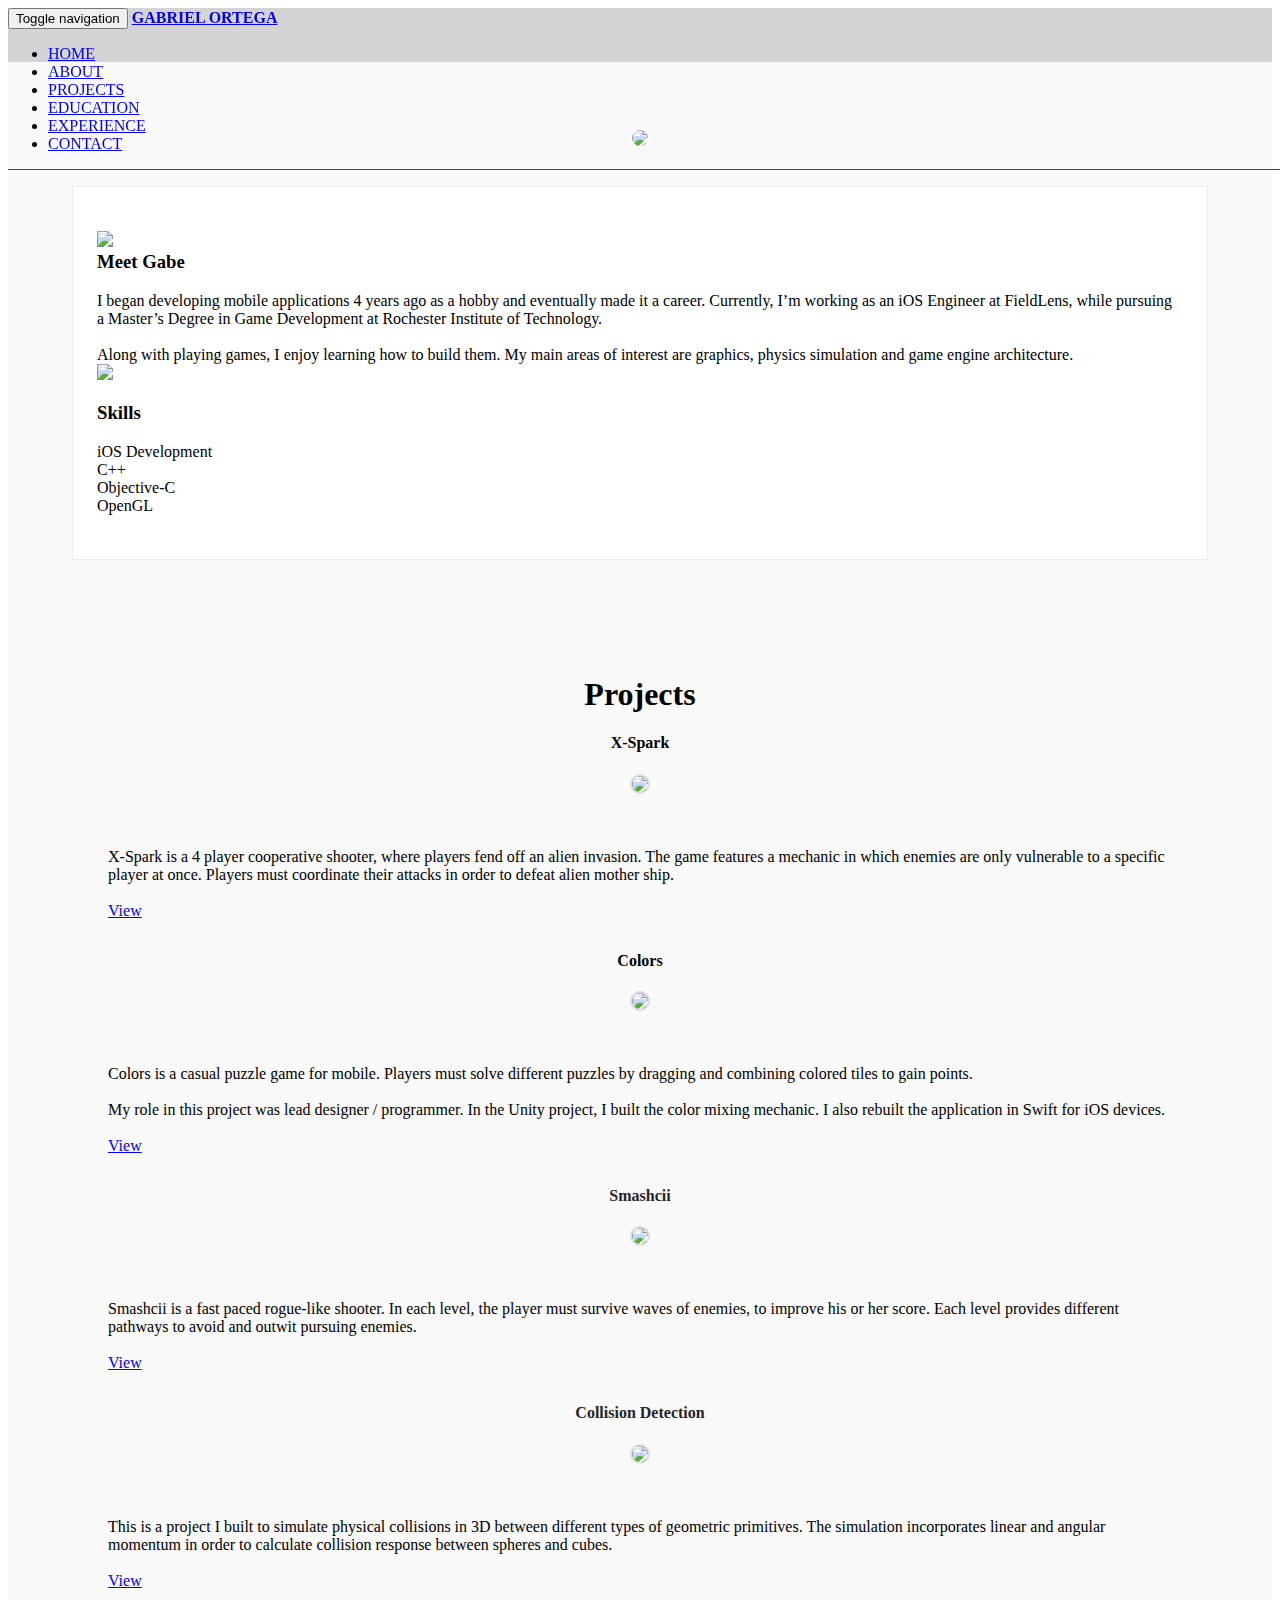
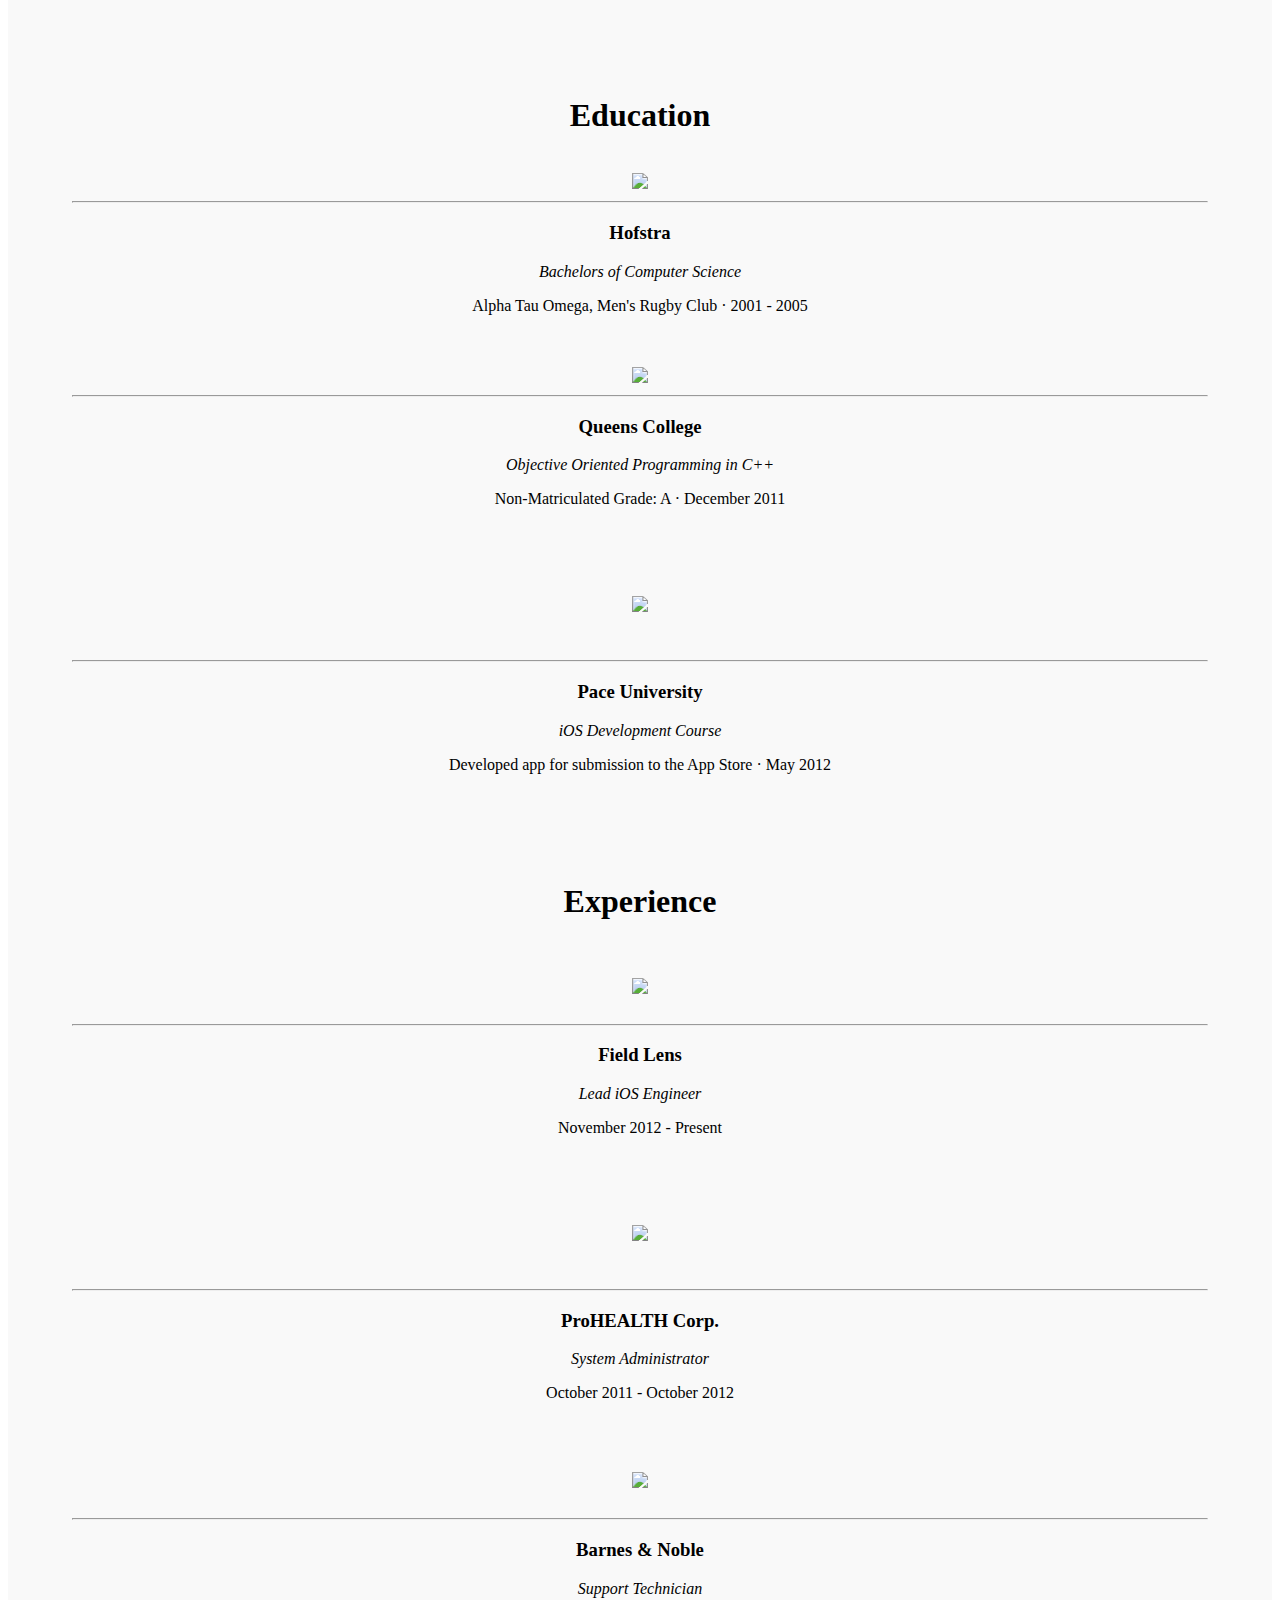
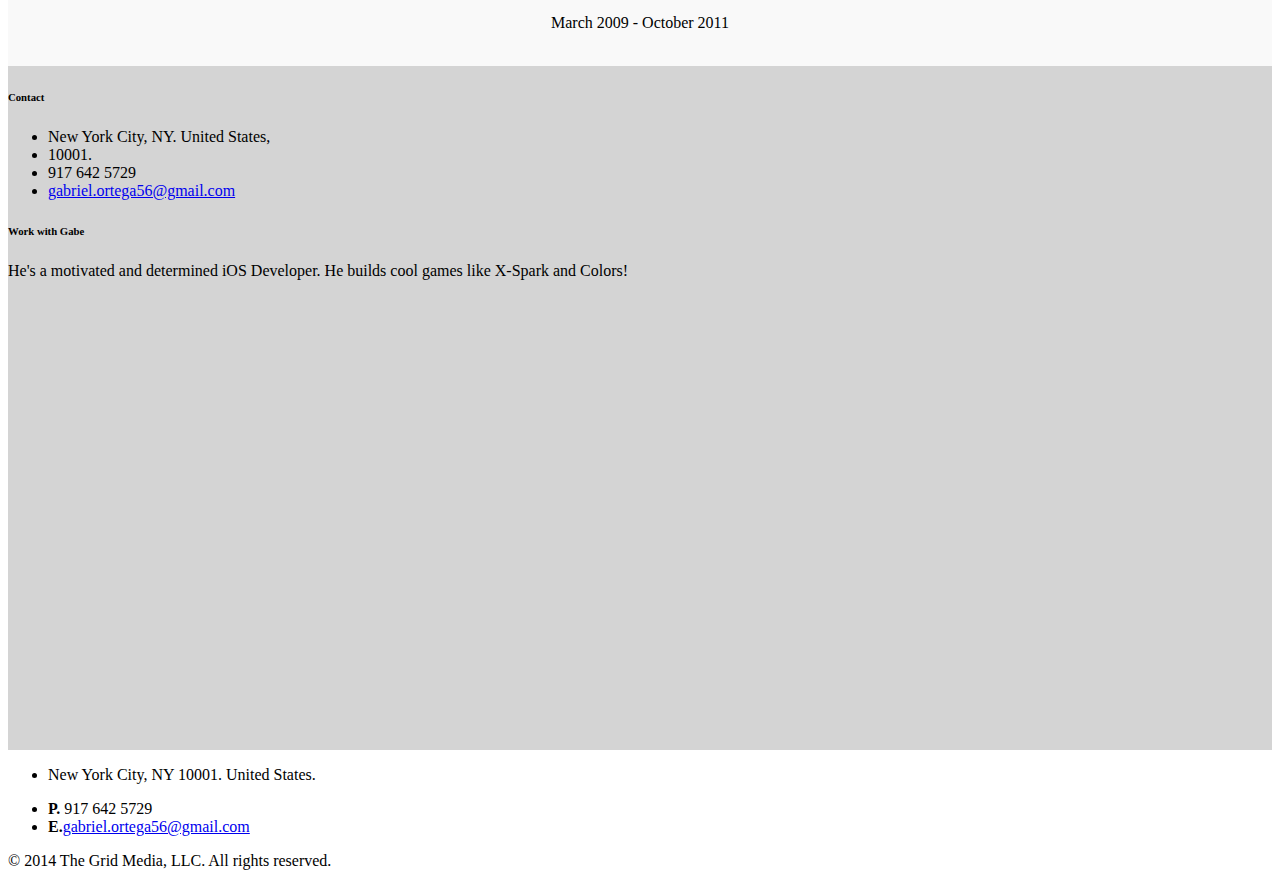
==== templates/index.html @ 2fb6d3b5 "getting ready to deploy" ====
<!DOCTYPE html>
<html>
<head>
	<title>Gabe Ortega | iOS App Developer</title>
  <meta http-equiv="Content-Type" content="text/html; charset=utf-8">
  <meta name="viewport" content="width=device-width, initial-scale=1.0">
  <meta name="description" content="Gabe Ortega | iOS App Developer">
  <meta name="keywords" content="iOS, developer, new york, nyc, iphone, apps, startup"> 

	<link rel="shortcut icon" type="image/png" href="img/favicon.png"/>

  <link href="static/css/bootstrap/bootstrap.min.css" rel="stylesheet" />
  <link rel="stylesheet" href="static/css/compiled/bootstrap-overrides.css" type="text/css" />
  <link rel="stylesheet" type="text/css" href="static/css/compiled/theme.css" />
  <link href='https://fonts.googleapis.com/css?family=Lato:300,400,700,900,300italic,400italic,700italic,900italic' rel='stylesheet' type='text/css' />
  <link href='https://fonts.googleapis.com/css?family=Oleo+Script|Sansita+One' rel='stylesheet' type='text/css'>
  <link href='https://fonts.googleapis.com/css?family=Syncopate' rel='stylesheet' type='text/css'>
  <link rel="stylesheet" href="static/css/compiled/sign-in.css" type="text/css" media="screen" />
  <link rel="stylesheet" href="static/css/lib/animate.css" media="screen, projection" />
  <link rel="stylesheet" href="static/css/compiled/contact.css" type="text/css" media="screen" />

  <!--[if lt IE 9]>
    <script src="http://html5shim.googlecode.com/svn/trunk/html5.js"></script>
  <![endif]-->

  <style type="text/css">
  body {
    background-image:url('static/img/bgBlue.png');
    background-size:100%;
    padding-top:0; }
  #contact { margin-top:0; }
  .row.g { background-color:#f9f9f9; }
  .navbar.navbar-inverse.navbar-static-top {
    border-bottom:1px solid #444;
    margin-bottom:0px;
    position:fixed;
    width:100%;
  }
  </style>
</head>
<body>
  <!-- NAVBAR -->
  <div class="navbar navbar-inverse navbar-static-top" role="navigation">
    <div class="container">
      <div class="navbar-header">
        <button type="button" class="navbar-toggle" data-toggle="collapse" data-target=".navbar-ex1-collapse">
          <span class="sr-only">Toggle navigation</span>
          <span class="icon-bar"></span>
          <span class="icon-bar"></span>
          <span class="icon-bar"></span>
        </button>
        <a href="/" class="navbar-brand"><strong>GABRIEL ORTEGA</strong></a>
      </div>
      <div class="collapse navbar-collapse navbar-ex1-collapse" role="navigation">
        <ul class="nav navbar-nav navbar-right">
          <li><a href="#home">HOME</a></li>
          <li><a href="#about">ABOUT</a></li>
          <li><a href="#projects">PROJECTS</a></li>
          <li><a href="#education">EDUCATION</a></li>
          <li><a href="#experience">EXPERIENCE</a></li>
          <li><a href="#contact">CONTACT</a></li>
        </ul>
      </div>
    </div>
  </div>

  <!-- CONTENT -->
  <div style="padding-top:100px;background:rgba(0, 0, 0, 0.17);">        
    <!-- HOME -->
    <div class="container" id="home">
      <div class="row login" style="margin-top:20px;margin-bottom:-90px;">
        <div class="col-md-12" style="color:#fff;text-align:center;">
      	  <img style="width:200px;border-radius:50%;border:2px solid #fff" src="static/img/profile.jpg" />
        </div>
      </div>
    </div>
    
    <!-- ABOUT -->
    <div class="row" id="about" style="min-height:450px;background:#f9f9f9;padding:64px">
      <div class="col-sm-12 left_box">
        
        <div class="row feature" style="background:white;padding:44px 24px;border:1px solid #ededed;margin-top:60px">
          
          <div class="col-sm-2">
            <img style="width:100px" src="static/img/iconPeople.png" class="img-responsive" />
          </div>
          <div class="col-sm-4 info" style="font-size:16px;">
            <h3 style="margin-top:0px">Meet Gabe</h3>
            I began developing mobile applications 4 years ago as a hobby and eventually made it a career. Currently, I’m working as an iOS Engineer at FieldLens, while pursuing a Master’s Degree in Game Development at Rochester Institute of Technology.
            <br><br>
            Along with playing games, I enjoy learning how to build them. My main areas of interest are graphics, physics simulation and game engine architecture.
          </div>
          
          
          <div class="col-sm-2">
            <img style="width:100px" src="static/img/iconData.png" class="img-responsive" />
          </div>
          <div class="col-sm-4 info" style="font-size:16px">
            <h3>Skills</h3>
            <label for="ios-prog">iOS Development</label>
            <div class="progress" id="ios-prog">
              <div class="progress-bar" role="progressbar" aria-valuenow="100" aria-valuemin="0" aria-valuemax="100" style="width: 100%;"></div>
            </div>
            <label for="c-prog">C++</label>
            <div class="progress" id="c-prog">
              <div class="progress-bar" role="progressbar" aria-valuenow="60" aria-valuemin="0" aria-valuemax="100" style="width: 60%;"></div>
            </div>
            <label for="s-prog">Objective-C</label>
            <div class="progress" id="s-prog">
              <div class="progress-bar" role="progressbar" aria-valuenow="100" aria-valuemin="0" aria-valuemax="100" style="width: 100%;"></div>
            </div>
            <label for="s-prog">OpenGL</label>
            <div class="progress" id="s-prog">
              <div class="progress-bar" role="progressbar" aria-valuenow="80" aria-valuemin="0" aria-valuemax="100" style="width: 80%;"></div>
            </div>
          </div>
          
        </div>
      </div>
    </div>

    <!-- PROJECTS -->
    <div class="row g" id="projects">
      <br><br>
      <div class="col-md-12">
        <div style="padding:0px 64px;text-align:center">
          <h1 style="margin-top:0px">Projects</h1>
          <div class="row">
            <div class="col-md-3">
              <div class="card">
                <div class="card-body">
                  <div class="card-header">
                    <h4 style="margin-top:0px">X-Spark</h4>
                    <img style="width:72px;border-radius:36px;border:2px solid #ddd" src="static/img/logoXspark.png" /><br /><br />
                  </div>
                  <div style="text-align:left;margin-left:4px;padding:32px">
                  X-Spark is a 4 player cooperative shooter, where players fend off an alien invasion. The game features a mechanic in which enemies are only vulnerable to a specific player at once. Players must coordinate their attacks in order to defeat alien mother ship.
                  <br /><br />
                  <a href="/projects/x-spark" class="btn proj-btn">View</a>
                  </div>
                </div>
              </div>
            </div>
            <div class="col-md-3">
              <div class="card">
                <div class="card-body">
                  <div class="card-header" style="background:url('static/img/bgColors.png')">
                    <h4 style="margin-top:0px">Colors</h4>
                    <img style="width:72px;border-radius:36px;border:2px solid #ddd" src="static/img/logoColors.png" /><br /><br />
                  </div>
                  <div style="text-align:left;margin-left:4px;padding:32px">
                  Colors is a casual puzzle game for mobile. Players must solve different puzzles by dragging and combining colored tiles to gain points.<br /><br />My role in this project was lead designer / programmer. In the Unity project, I built the color mixing mechanic. I also rebuilt the application in Swift for iOS devices.
                  <br /><br />
                  <a href="/projects/colors" class="btn proj-btn">View</a>
                  </div>
                </div>
              </div>
            </div>
            <div class="col-md-3">
              <div class="card">
                <div class="card-body">
                  <div class="card-header" style="background:url('static/img/smashcii.png')">
                    <h4 style="margin-top:0px;color:#252528;">Smashcii</h4>
                    <img style="width:72px;border-radius:36px;border:2px solid #ddd" src="static/img/smashcii.png" /><br /><br />
                  </div>
                  <div style="text-align:left;margin-left:4px;padding:32px">
                  Smashcii is a fast paced rogue-like shooter. In each level, the player must survive waves of enemies, to improve his or her score. Each level provides different pathways to avoid and outwit pursuing enemies.
                  <br /><br />
                  <a href="/projects/smashcii" class="btn proj-btn">View</a>
                  </div>
                </div>
              </div>
            </div>
            <div class="col-md-3">
              <div class="card">
                <div class="card-body">
                  <div class="card-header" style="background:url('static/img/collisiondetection.png')">
                    <h4 style="margin-top:0px;color:#252528;">Collision Detection</h4>
                    <img style="width:72px;border-radius:36px;border:2px solid #ddd" src="static/img/collisiondetection.png" /><br /><br />
                  </div>
                  <div style="text-align:left;margin-left:4px;padding:32px">
                  This is a project I built to simulate physical collisions in 3D between different types of geometric primitives. The simulation incorporates linear and angular momentum in order to calculate collision response between spheres and cubes.
                  <br /><br />
                  <a href="/projects/collisiondetection" class="btn proj-btn">View</a>
                  </div>
                </div>
              </div>
            </div>
          </div>
        </div>
      </div>
    </div>

    <!-- EDUCATION -->
    <div class="row g" id="education" style="padding:0px 64px;text-align:center;">
      <br><br><br>
      <h1>Education</h1>
      <div class="col-md-4">
        <div class="card">
          <div class="card-body">
            <br>
            <img src="static/img/hof.svg">
            <br><hr>
            <h3>Hofstra</h3>
            <em>Bachelors of Computer Science</em>
            <p>Alpha Tau Omega, Men's Rugby Club &middot; 2001 - 2005</p><br>
          </div>
        </div>
      </div>
      <div class="col-md-4">
        <div class="card">
          <div class="card-body">
            <br>
            <img src="static/img/queens.png">
            <br><hr>
            <h3>Queens College</h3>
            <em>Objective Oriented Programming in C++</em>
            <p>Non-Matriculated Grade: A &middot; December 2011</p><br>
          </div>
        </div>
      </div>
      <div class="col-md-4">
        <div class="card">
          <div class="card-body">
            <br><br><br>
            <img src="static/img/pace.png" height="90">
            <br><br><br>
            <hr>
            <h3>Pace University</h3>
            <em>iOS Development Course</em>
            <p>Developed app for submission to the App Store &middot; May 2012</p><br>
          </div>
        </div>
      </div>
    </div>

    <!-- EXPERIENCE -->
    <div class="row g" id="experience" style="padding:0px 64px;text-align:center;">
      <br><br><br>
      <h1>Experience</h1>
      <div class="col-md-4">
        <div class="card">
          <div class="card-body">
            <br><br>
            <img src="static/img/fl.jpg" width="150">
            <br><br><hr>
            <h3>Field Lens</h3>
            <em>Lead iOS Engineer</em>
            <p>November 2012 - Present</p><br>
          </div>
        </div>
      </div>
      <div class="col-md-4">
        <div class="card">
          <div class="card-body">
            <br><br><br>
            <img src="static/img/ph.jpg" width="100">
            <br><br><br>
            <hr>
            <h3>ProHEALTH Corp.</h3>
            <em>System Administrator</em>
            <p>October 2011 - October 2012</p><br>
          </div>
        </div>
      </div>
      <div class="col-md-4">
        <div class="card">
          <div class="card-body">
            <br><br>
            <img src="static/img/bn.jpg" width="250">
            <br><br><hr>
            <h3>Barnes &amp; Noble</h3>
            <em>Support Technician</em>
            <p>March 2009 - October 2011</p><br>
          </div>
        </div>
      </div>
    </div>

    <!-- CONTACT -->
    <div id="contact">
      <div class="map">
        <div class="container">
          <div class="box_wrapp">
            <div class="box_cont">
              <div class="head">
                <h6>Contact</h6>
              </div>
              <ul class="street">
                <li>New York City, NY. United States,</li>
                <li>10001.</li>
                <li class="icon icontop">
                  <span class="contacticos ico1"></span>
                  <span class="text">917 642 5729</span>
                </li>
                <li class="icon">
                  <span class="contacticos ico2"></span>
                  <a class="text" href="mailto:gabriel.ortega56@gmail.com">gabriel.ortega56@gmail.com</a>
                </li>
              </ul>
              <div class="head headbottom">
                <h6>Work with Gabe</h6>
              </div>
              <p>He's a motivated and determined iOS Developer. He builds cool games like X-Spark and Colors!</p>
            </div>
          </div>
        </div>
        <iframe width="100%" height="450" frameborder="0" scrolling="no" marginheight="0" marginwidth="0" src="https://maps.google.com.mx/?ie=UTF8&amp;ll=40.7327,-74.0359&amp;spn=0.045157,0.15398&amp;t=m&amp;z=13&amp;output=embed"></iframe>
      </div>
    </div>
  </div>

  <!-- FOOTER -->
  <footer id="footer" style="margin-top:0px">
    <div class="container">
      <div class="row info">
        <div class="col-sm-6 residence">
          <ul>
            <li>New York City, NY 10001. United States.</li>
          </ul>
        </div>
        <div class="col-sm-6 touch">
          <ul>
            <li><strong>P.</strong> 917 642 5729</li>
            <li><strong>E.</strong><a href="mailto:gabriel.ortega56@gmail.com">gabriel.ortega56@gmail.com</a></li>
          </ul>
        </div>
      </div>
      <div class="row credits">
        <div class="col-md-12">
          <div class="row social">
            <div class="col-md-12">
              <a target="_blank" href="https://www.facebook.com/profile.php?id=18903751&fref=ts" class="facebook">
                <span class="socialicons ico1"></span>
                <span class="socialicons_h ico1h"></span>
              </a>
              <a target="_blank" href="https://twitter.com/thefullstack" class="twitter">
                <span class="socialicons ico2"></span>
                <span class="socialicons_h ico2h"></span>
              </a>
              <a target="_blank" href="https://medium.com/@radiusiphone" class="behance">
                <span class="socialicons ico4"></span>
                <span class="socialicons_h ico4h"></span>
              </a>
            </div>
          </div>
          <div class="row copyright">
            <div class="col-md-12">&copy; 2014 The Grid Media, LLC. All rights reserved.</div>
          </div>
        </div>            
      </div>
    </div>
  </footer>

  <script src="https://code.jquery.com/jquery-latest.js"></script>
  <script href="static/js/bootstrap.min.js"></script>
  <script href="static/js/theme.js"></script>
  <script href="static/js/jquery.isotope.min.js"></script>
  <script href="static/js/pi.init.tab.js"></script>
  <script src="https://malsup.github.com/jquery.form.js"></script>
</body>
</html>
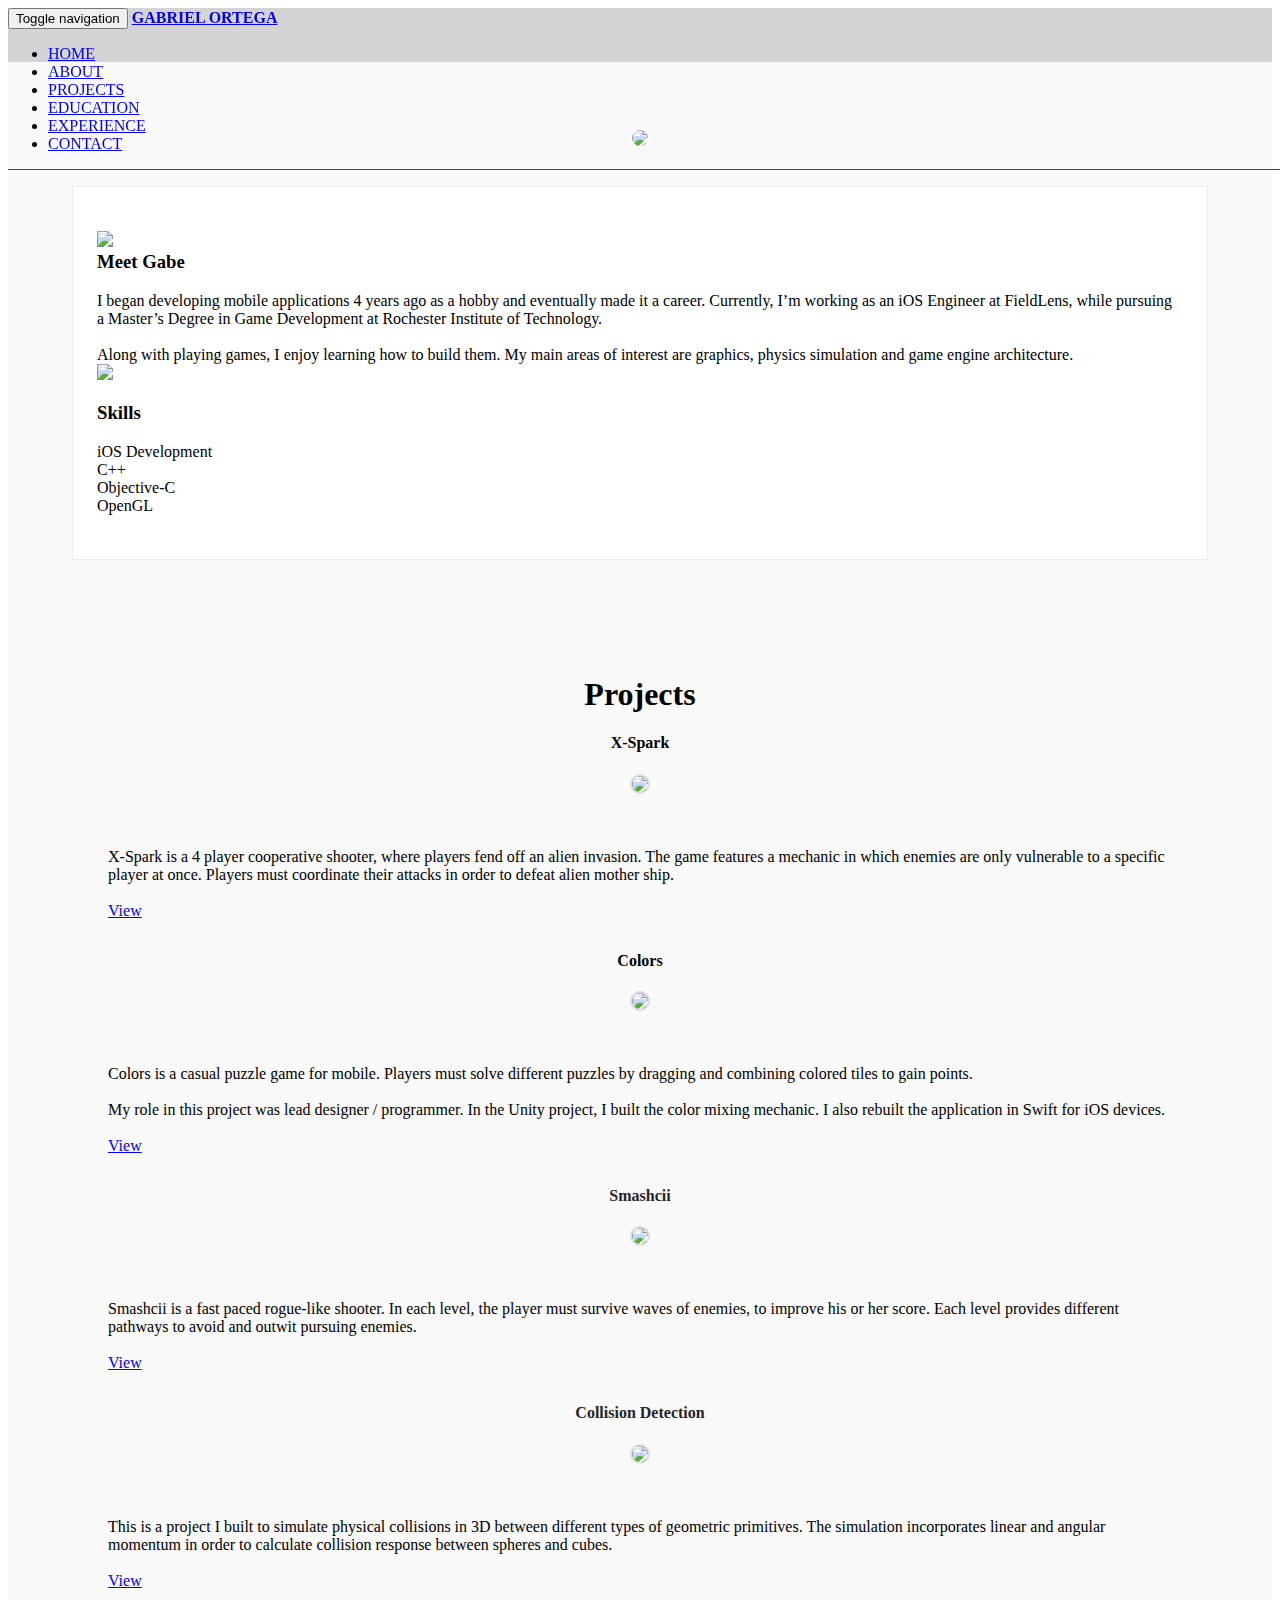
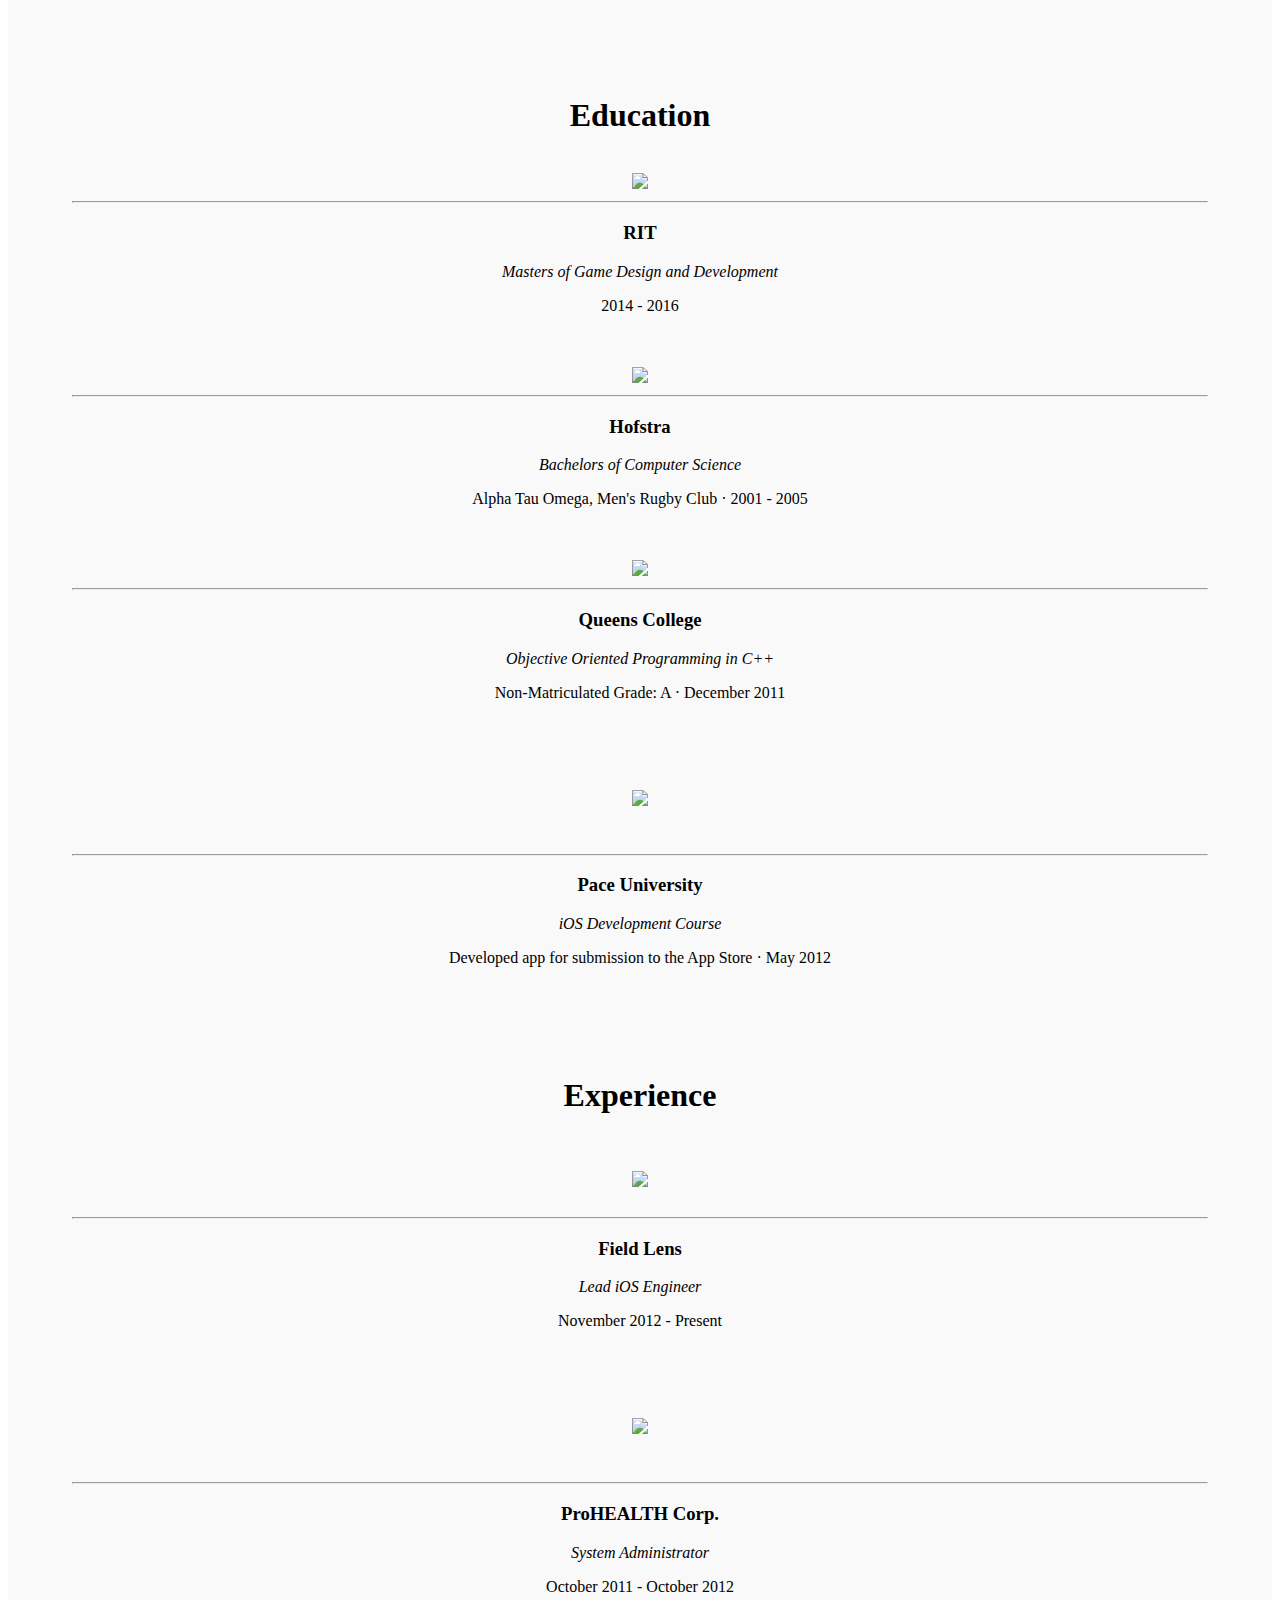
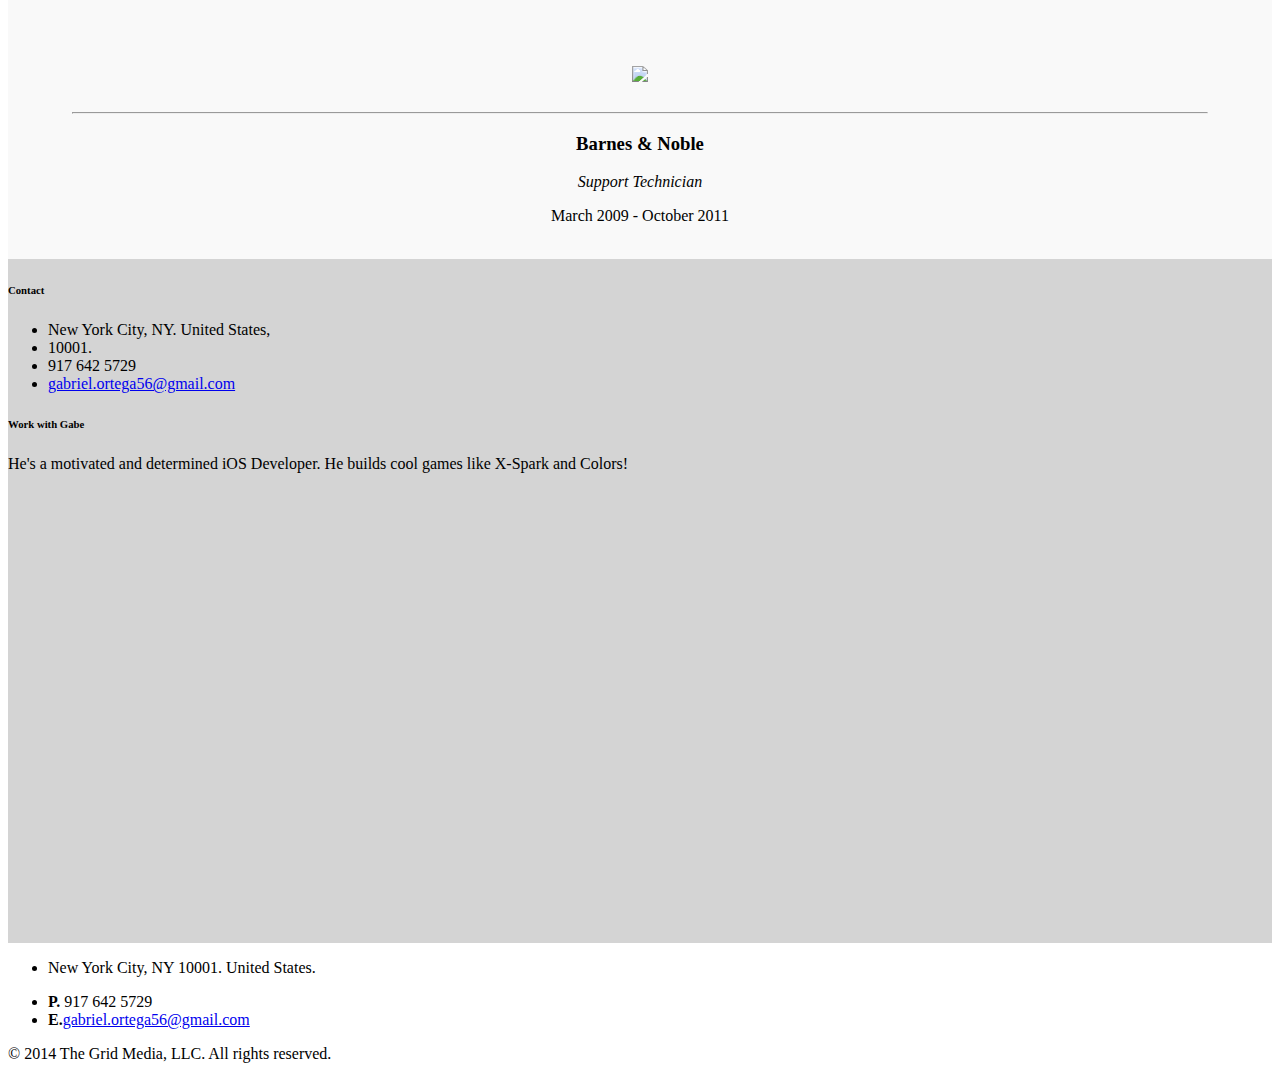
==== commit 136cceb5: "server is ready and RIT added" ====
--- a/templates/index.html
+++ b/templates/index.html
@@ -91,7 +91,6 @@
             Along with playing games, I enjoy learning how to build them. My main areas of interest are graphics, physics simulation and game engine architecture.
           </div>
           
-          
           <div class="col-sm-2">
             <img style="width:100px" src="static/img/iconData.png" class="img-responsive" />
           </div>
@@ -129,7 +128,7 @@
             <div class="col-md-3">
               <div class="card">
                 <div class="card-body">
-                  <div class="card-header">
+                  <div class="card-header" style="background:url('static/img/bgXspark.png')">
                     <h4 style="margin-top:0px">X-Spark</h4>
                     <img style="width:72px;border-radius:36px;border:2px solid #ddd" src="static/img/logoXspark.png" /><br /><br />
                   </div>
@@ -195,7 +194,19 @@
     <div class="row g" id="education" style="padding:0px 64px;text-align:center;">
       <br><br><br>
       <h1>Education</h1>
-      <div class="col-md-4">
+      <div class="col-md-3">
+        <div class="card">
+          <div class="card-body">
+            <br>
+            <img src="static/img/rit.gif" width="230">
+            <br><hr>
+            <h3>RIT</h3>
+            <em>Masters of Game Design and Development</em>
+            <p>2014 - 2016</p><br>
+          </div>
+        </div>
+      </div>
+      <div class="col-md-3">
         <div class="card">
           <div class="card-body">
             <br>
@@ -207,7 +218,7 @@
           </div>
         </div>
       </div>
-      <div class="col-md-4">
+      <div class="col-md-3">
         <div class="card">
           <div class="card-body">
             <br>
@@ -219,7 +230,7 @@
           </div>
         </div>
       </div>
-      <div class="col-md-4">
+      <div class="col-md-3">
         <div class="card">
           <div class="card-body">
             <br><br><br>
@@ -353,10 +364,10 @@
   </footer>
 
   <script src="https://code.jquery.com/jquery-latest.js"></script>
-  <script href="static/js/bootstrap.min.js"></script>
-  <script href="static/js/theme.js"></script>
-  <script href="static/js/jquery.isotope.min.js"></script>
-  <script href="static/js/pi.init.tab.js"></script>
+  <script src="static/js/bootstrap.min.js"></script>
+  <script src="static/js/theme.js"></script>
+  <script src="static/js/jquery.isotope.min.js"></script>
+  <script src="static/js/pi.init.tab.js"></script>
   <script src="https://malsup.github.com/jquery.form.js"></script>
 </body>
 </html>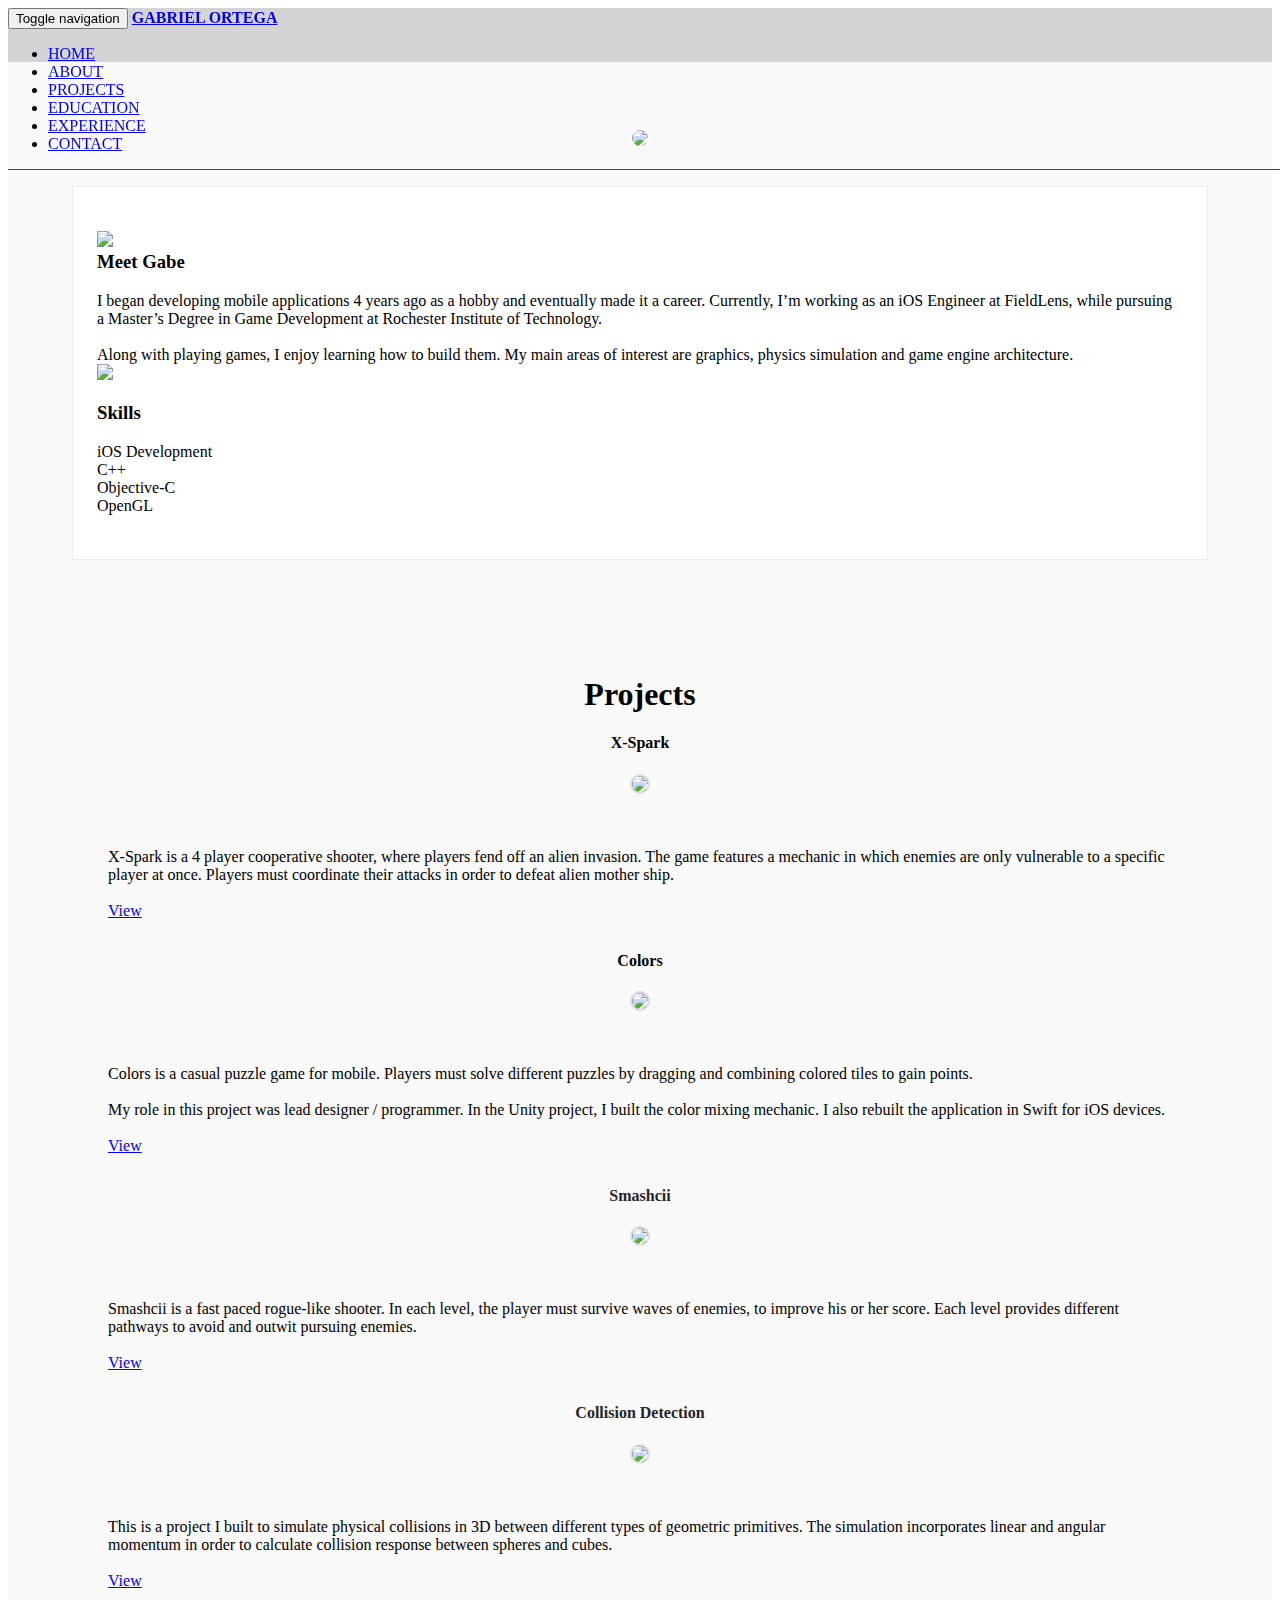
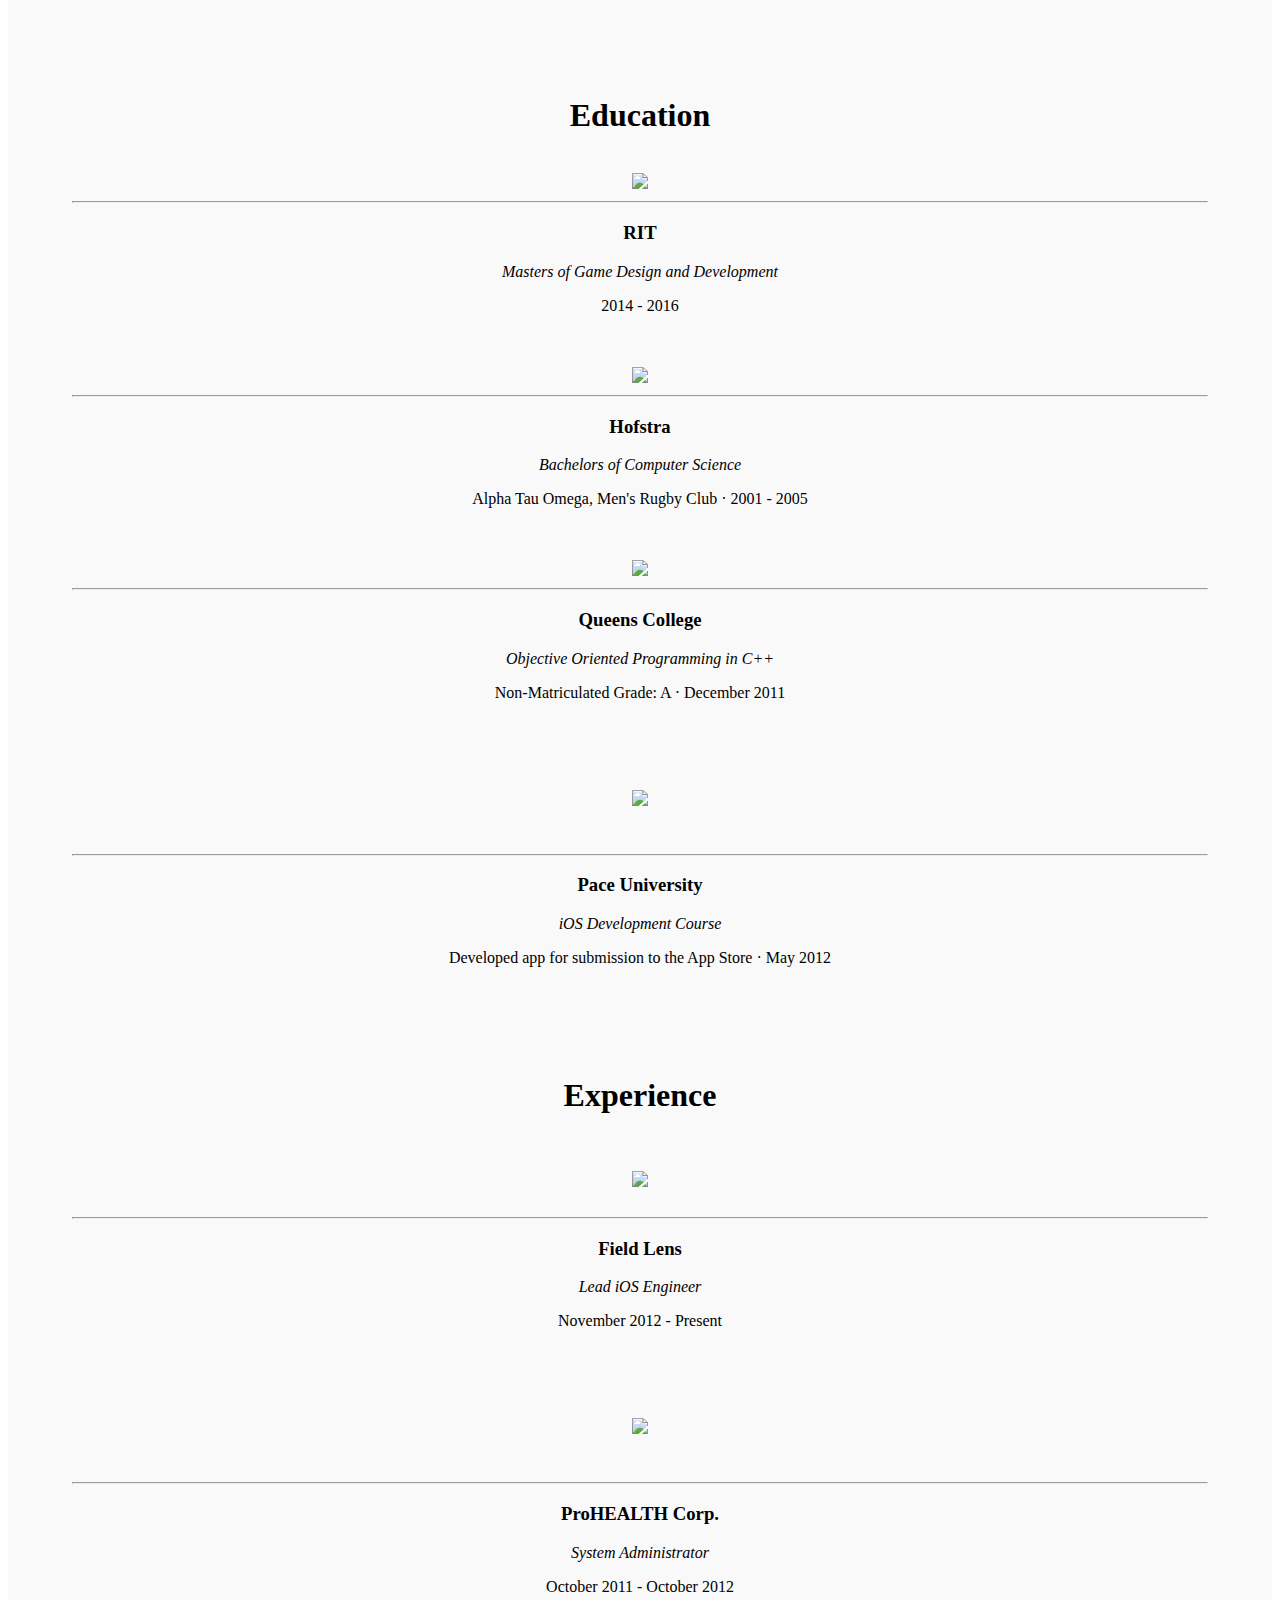
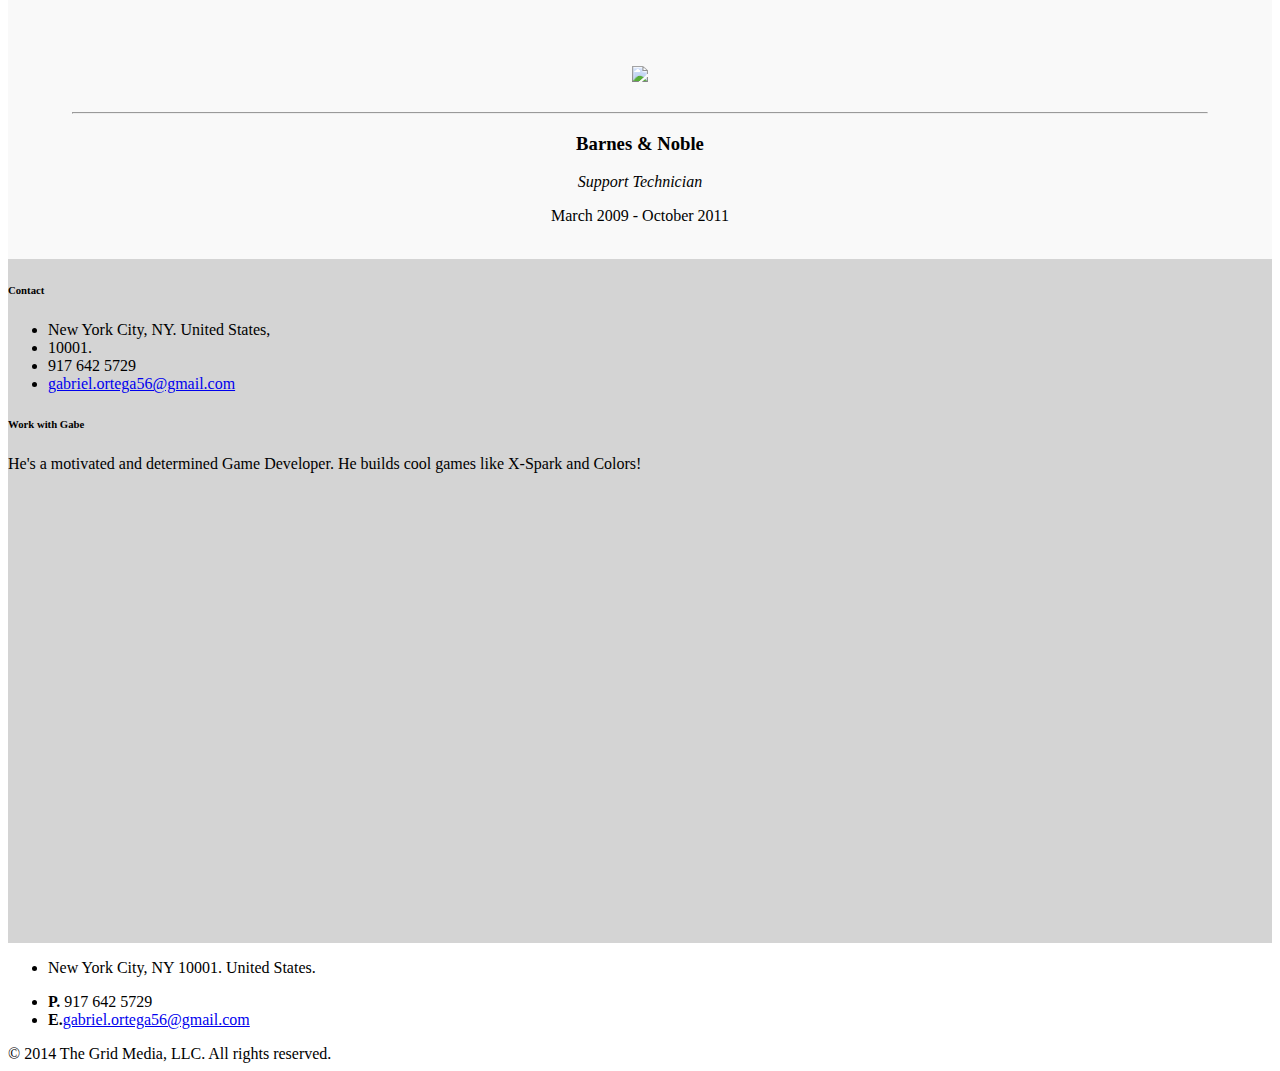
==== commit f2271094: "updated copy" ====
--- a/templates/index.html
+++ b/templates/index.html
@@ -1,7 +1,7 @@
 <!DOCTYPE html>
 <html>
 <head>
-	<title>Gabe Ortega | iOS App Developer</title>
+	<title>Gabe Ortega | Game Developer</title>
   <meta http-equiv="Content-Type" content="text/html; charset=utf-8">
   <meta name="viewport" content="width=device-width, initial-scale=1.0">
   <meta name="description" content="Gabe Ortega | iOS App Developer">
@@ -312,7 +312,7 @@
               <div class="head headbottom">
                 <h6>Work with Gabe</h6>
               </div>
-              <p>He's a motivated and determined iOS Developer. He builds cool games like X-Spark and Colors!</p>
+              <p>He's a motivated and determined Game Developer. He builds cool games like X-Spark and Colors!</p>
             </div>
           </div>
         </div>
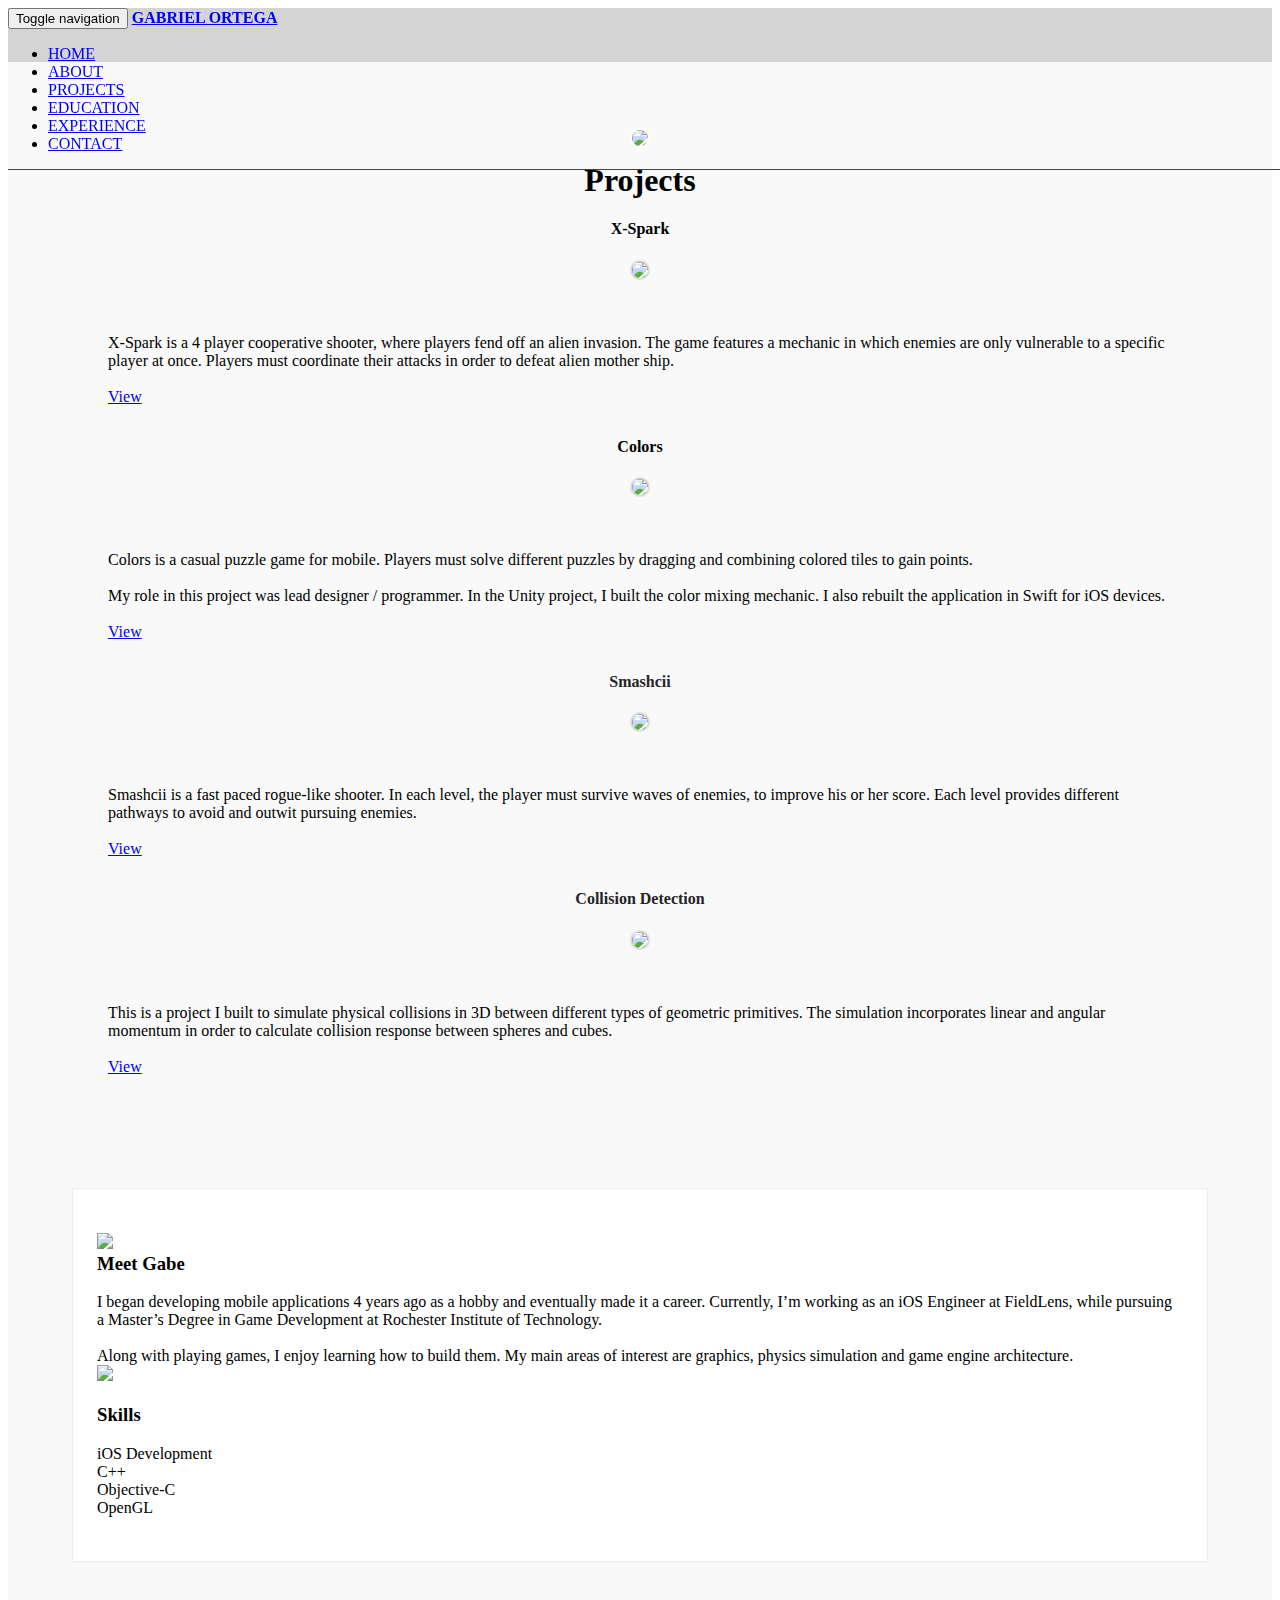
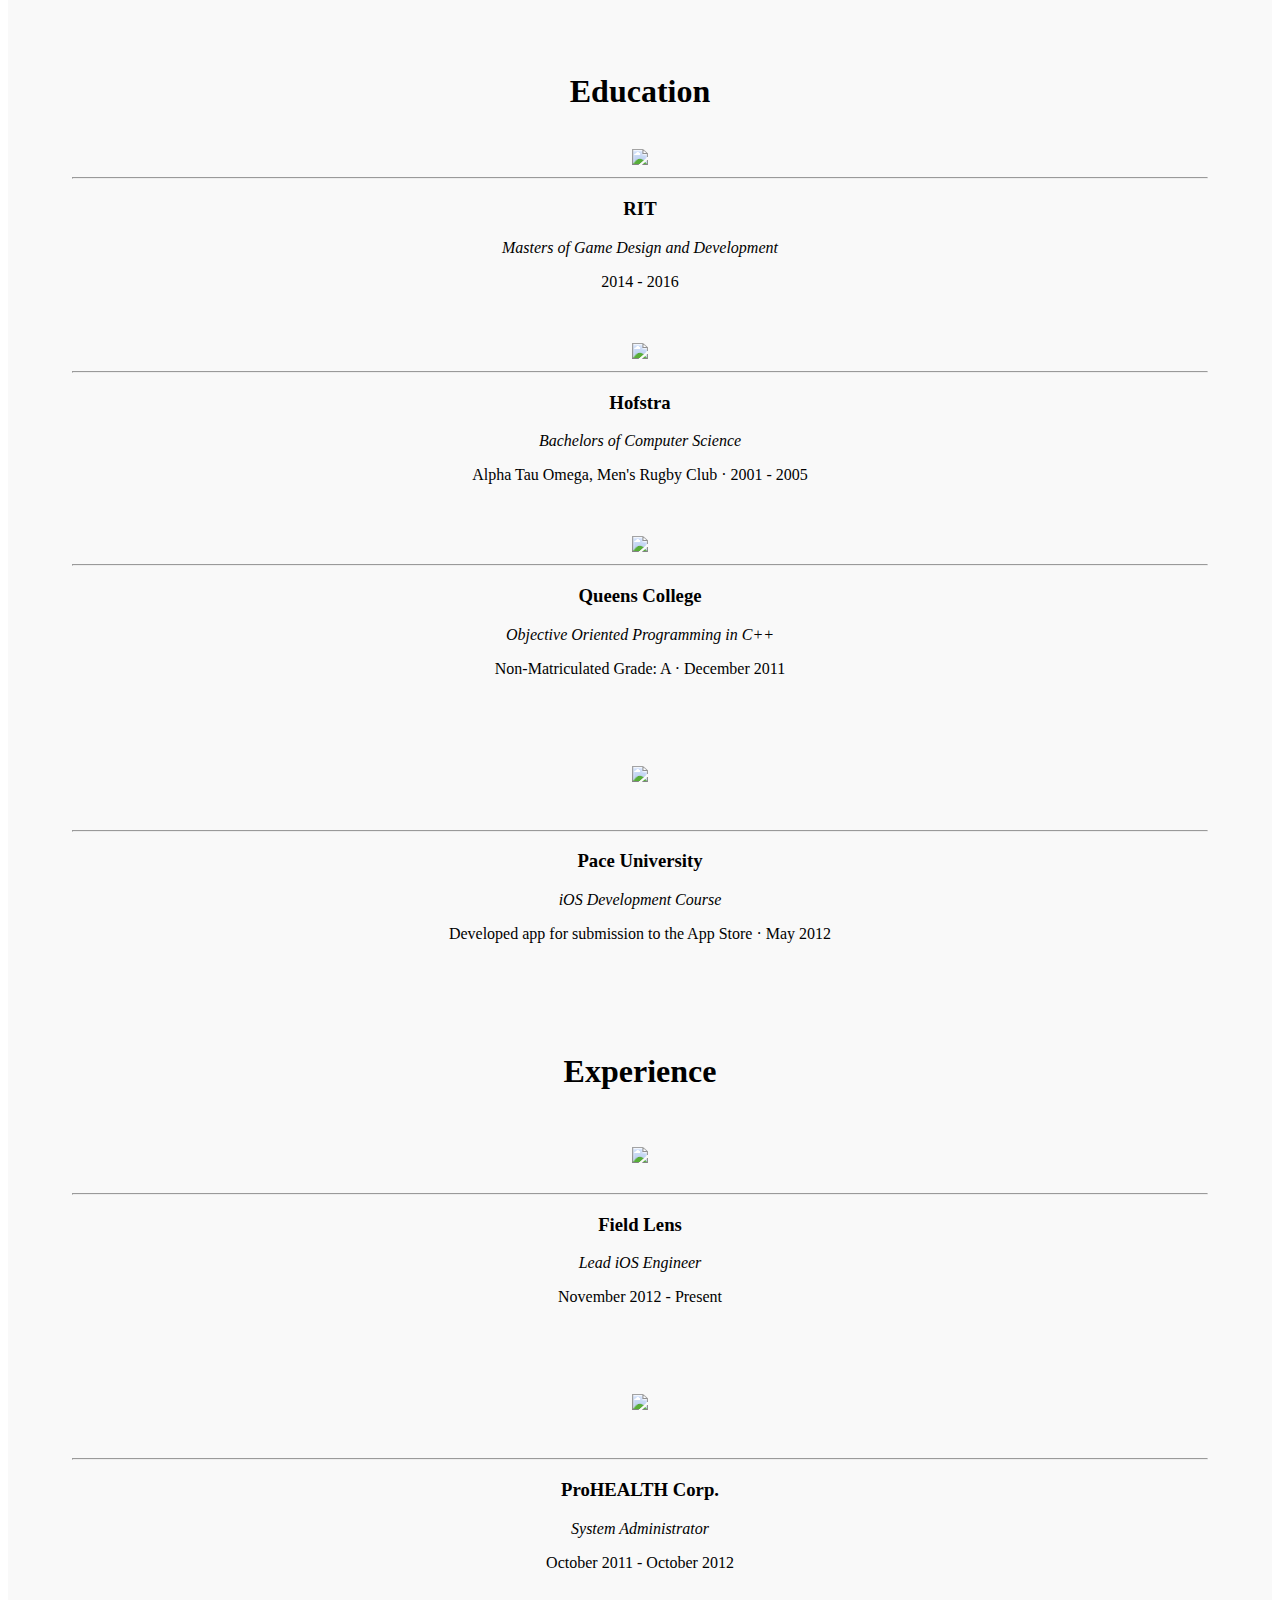
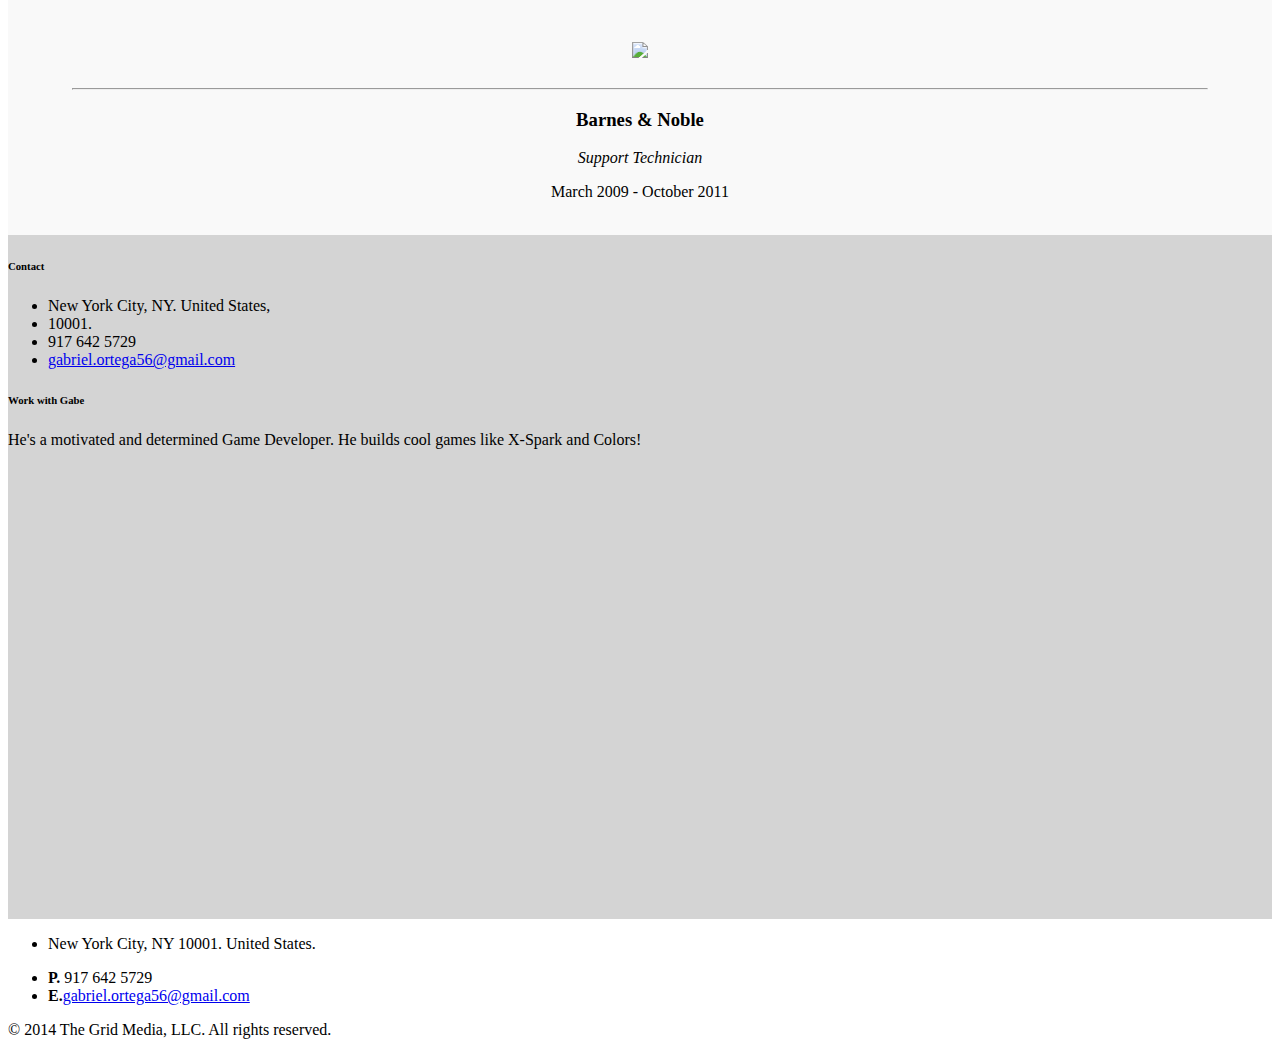
==== commit 818e56b6: "added movies, updated descriptions, CURRENTLY IN DEV MODE" ====
--- a/templates/index.html
+++ b/templates/index.html
@@ -74,52 +74,9 @@
         </div>
       </div>
     </div>
-    
-    <!-- ABOUT -->
-    <div class="row" id="about" style="min-height:450px;background:#f9f9f9;padding:64px">
-      <div class="col-sm-12 left_box">
-        
-        <div class="row feature" style="background:white;padding:44px 24px;border:1px solid #ededed;margin-top:60px">
-          
-          <div class="col-sm-2">
-            <img style="width:100px" src="static/img/iconPeople.png" class="img-responsive" />
-          </div>
-          <div class="col-sm-4 info" style="font-size:16px;">
-            <h3 style="margin-top:0px">Meet Gabe</h3>
-            I began developing mobile applications 4 years ago as a hobby and eventually made it a career. Currently, I’m working as an iOS Engineer at FieldLens, while pursuing a Master’s Degree in Game Development at Rochester Institute of Technology.
-            <br><br>
-            Along with playing games, I enjoy learning how to build them. My main areas of interest are graphics, physics simulation and game engine architecture.
-          </div>
-          
-          <div class="col-sm-2">
-            <img style="width:100px" src="static/img/iconData.png" class="img-responsive" />
-          </div>
-          <div class="col-sm-4 info" style="font-size:16px">
-            <h3>Skills</h3>
-            <label for="ios-prog">iOS Development</label>
-            <div class="progress" id="ios-prog">
-              <div class="progress-bar" role="progressbar" aria-valuenow="100" aria-valuemin="0" aria-valuemax="100" style="width: 100%;"></div>
-            </div>
-            <label for="c-prog">C++</label>
-            <div class="progress" id="c-prog">
-              <div class="progress-bar" role="progressbar" aria-valuenow="60" aria-valuemin="0" aria-valuemax="100" style="width: 60%;"></div>
-            </div>
-            <label for="s-prog">Objective-C</label>
-            <div class="progress" id="s-prog">
-              <div class="progress-bar" role="progressbar" aria-valuenow="100" aria-valuemin="0" aria-valuemax="100" style="width: 100%;"></div>
-            </div>
-            <label for="s-prog">OpenGL</label>
-            <div class="progress" id="s-prog">
-              <div class="progress-bar" role="progressbar" aria-valuenow="80" aria-valuemin="0" aria-valuemax="100" style="width: 80%;"></div>
-            </div>
-          </div>
-          
-        </div>
-      </div>
-    </div>
 
     <!-- PROJECTS -->
-    <div class="row g" id="projects">
+    <div class="row g" id="projects" style="padding-top:64px">
       <br><br>
       <div class="col-md-12">
         <div style="padding:0px 64px;text-align:center">
@@ -186,6 +143,49 @@
               </div>
             </div>
           </div>
+        </div>
+      </div>
+    </div>
+
+    <!-- ABOUT -->
+    <div class="row" id="about" style="min-height:450px;background:#f9f9f9;padding:64px;padding-top:20px;padding-bottom:20px">
+      <div class="col-sm-12 left_box">
+        
+        <div class="row feature" style="background:white;padding:44px 24px;border:1px solid #ededed;margin-top:60px">
+          
+          <div class="col-sm-2">
+            <img style="width:100px" src="static/img/iconPeople.png" class="img-responsive" />
+          </div>
+          <div class="col-sm-4 info" style="font-size:16px;">
+            <h3 style="margin-top:0px">Meet Gabe</h3>
+            I began developing mobile applications 4 years ago as a hobby and eventually made it a career. Currently, I’m working as an iOS Engineer at FieldLens, while pursuing a Master’s Degree in Game Development at Rochester Institute of Technology.
+            <br><br>
+            Along with playing games, I enjoy learning how to build them. My main areas of interest are graphics, physics simulation and game engine architecture.
+          </div>
+          
+          <div class="col-sm-2">
+            <img style="width:100px" src="static/img/iconData.png" class="img-responsive" />
+          </div>
+          <div class="col-sm-4 info" style="font-size:16px">
+            <h3>Skills</h3>
+            <label for="ios-prog">iOS Development</label>
+            <div class="progress" id="ios-prog">
+              <div class="progress-bar" role="progressbar" aria-valuenow="100" aria-valuemin="0" aria-valuemax="100" style="width: 100%;"></div>
+            </div>
+            <label for="c-prog">C++</label>
+            <div class="progress" id="c-prog">
+              <div class="progress-bar" role="progressbar" aria-valuenow="60" aria-valuemin="0" aria-valuemax="100" style="width: 60%;"></div>
+            </div>
+            <label for="s-prog">Objective-C</label>
+            <div class="progress" id="s-prog">
+              <div class="progress-bar" role="progressbar" aria-valuenow="100" aria-valuemin="0" aria-valuemax="100" style="width: 100%;"></div>
+            </div>
+            <label for="s-prog">OpenGL</label>
+            <div class="progress" id="s-prog">
+              <div class="progress-bar" role="progressbar" aria-valuenow="80" aria-valuemin="0" aria-valuemax="100" style="width: 80%;"></div>
+            </div>
+          </div>
+          
         </div>
       </div>
     </div>
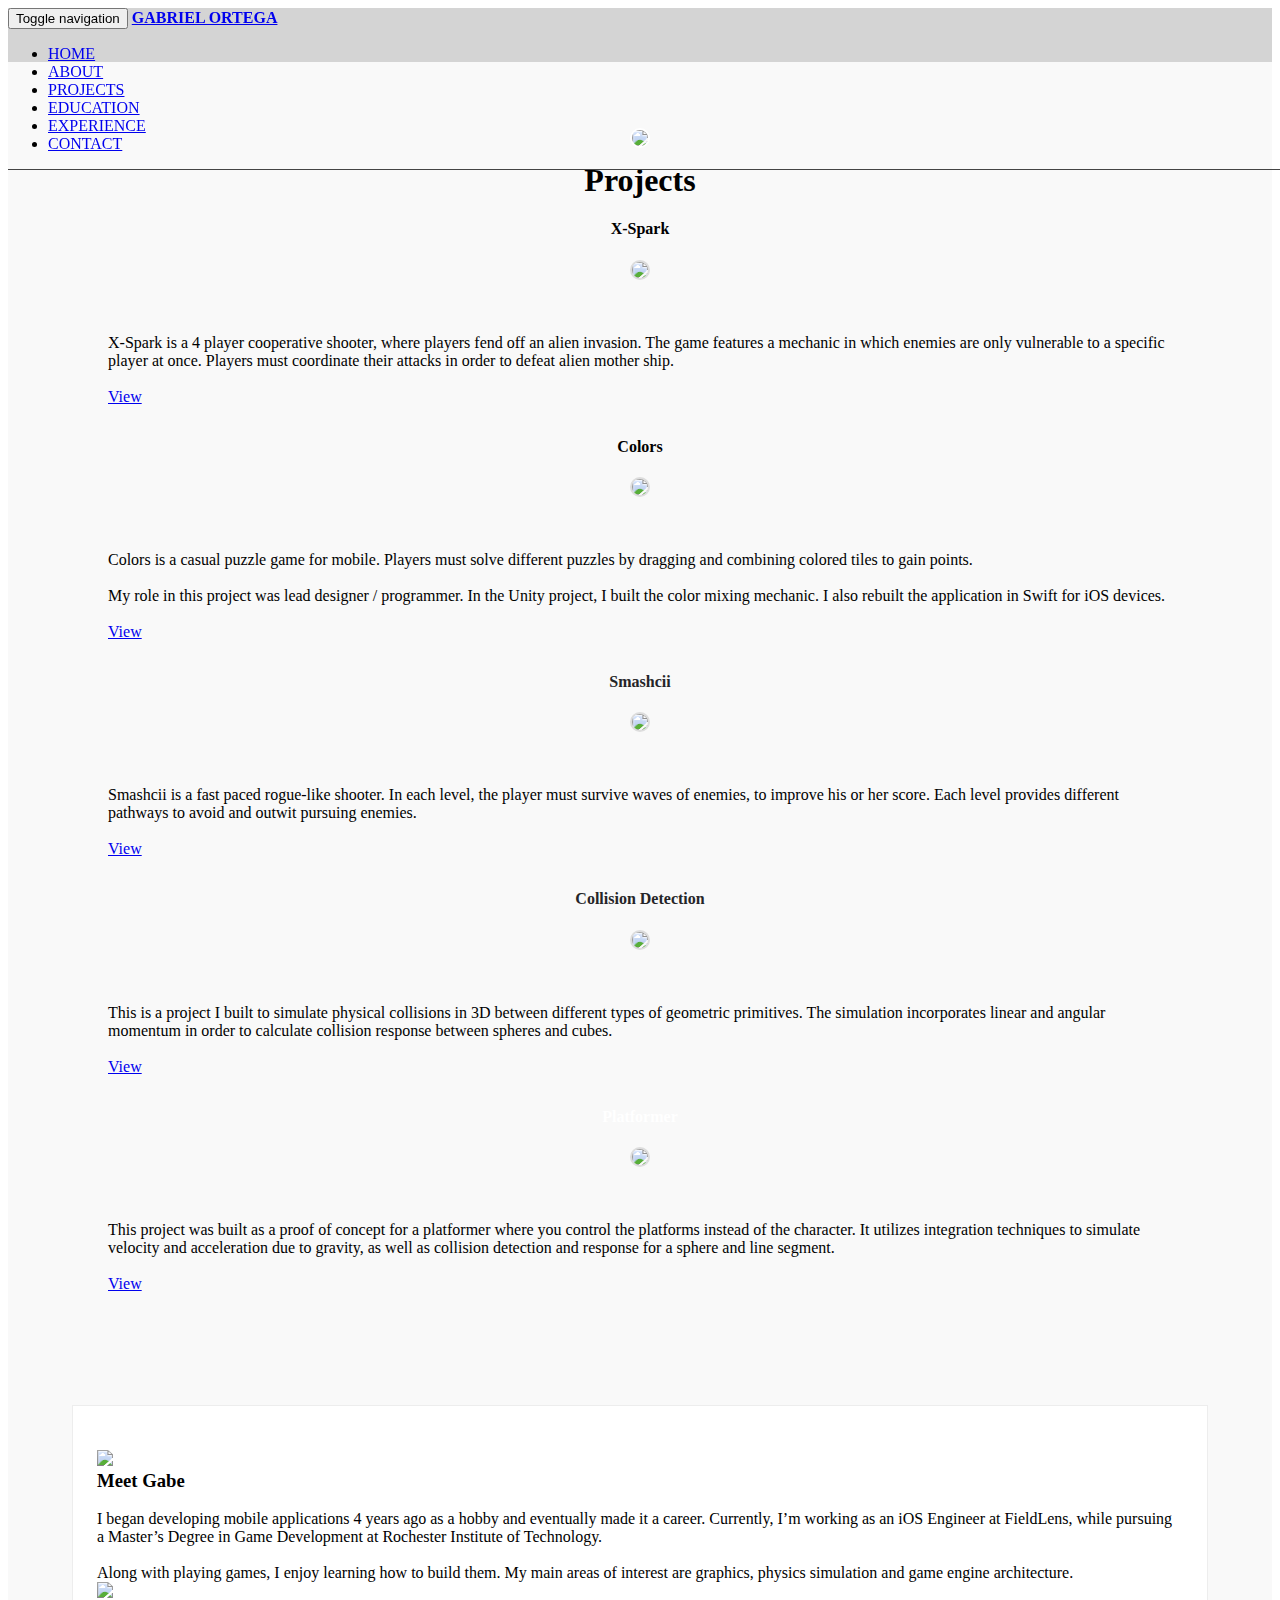
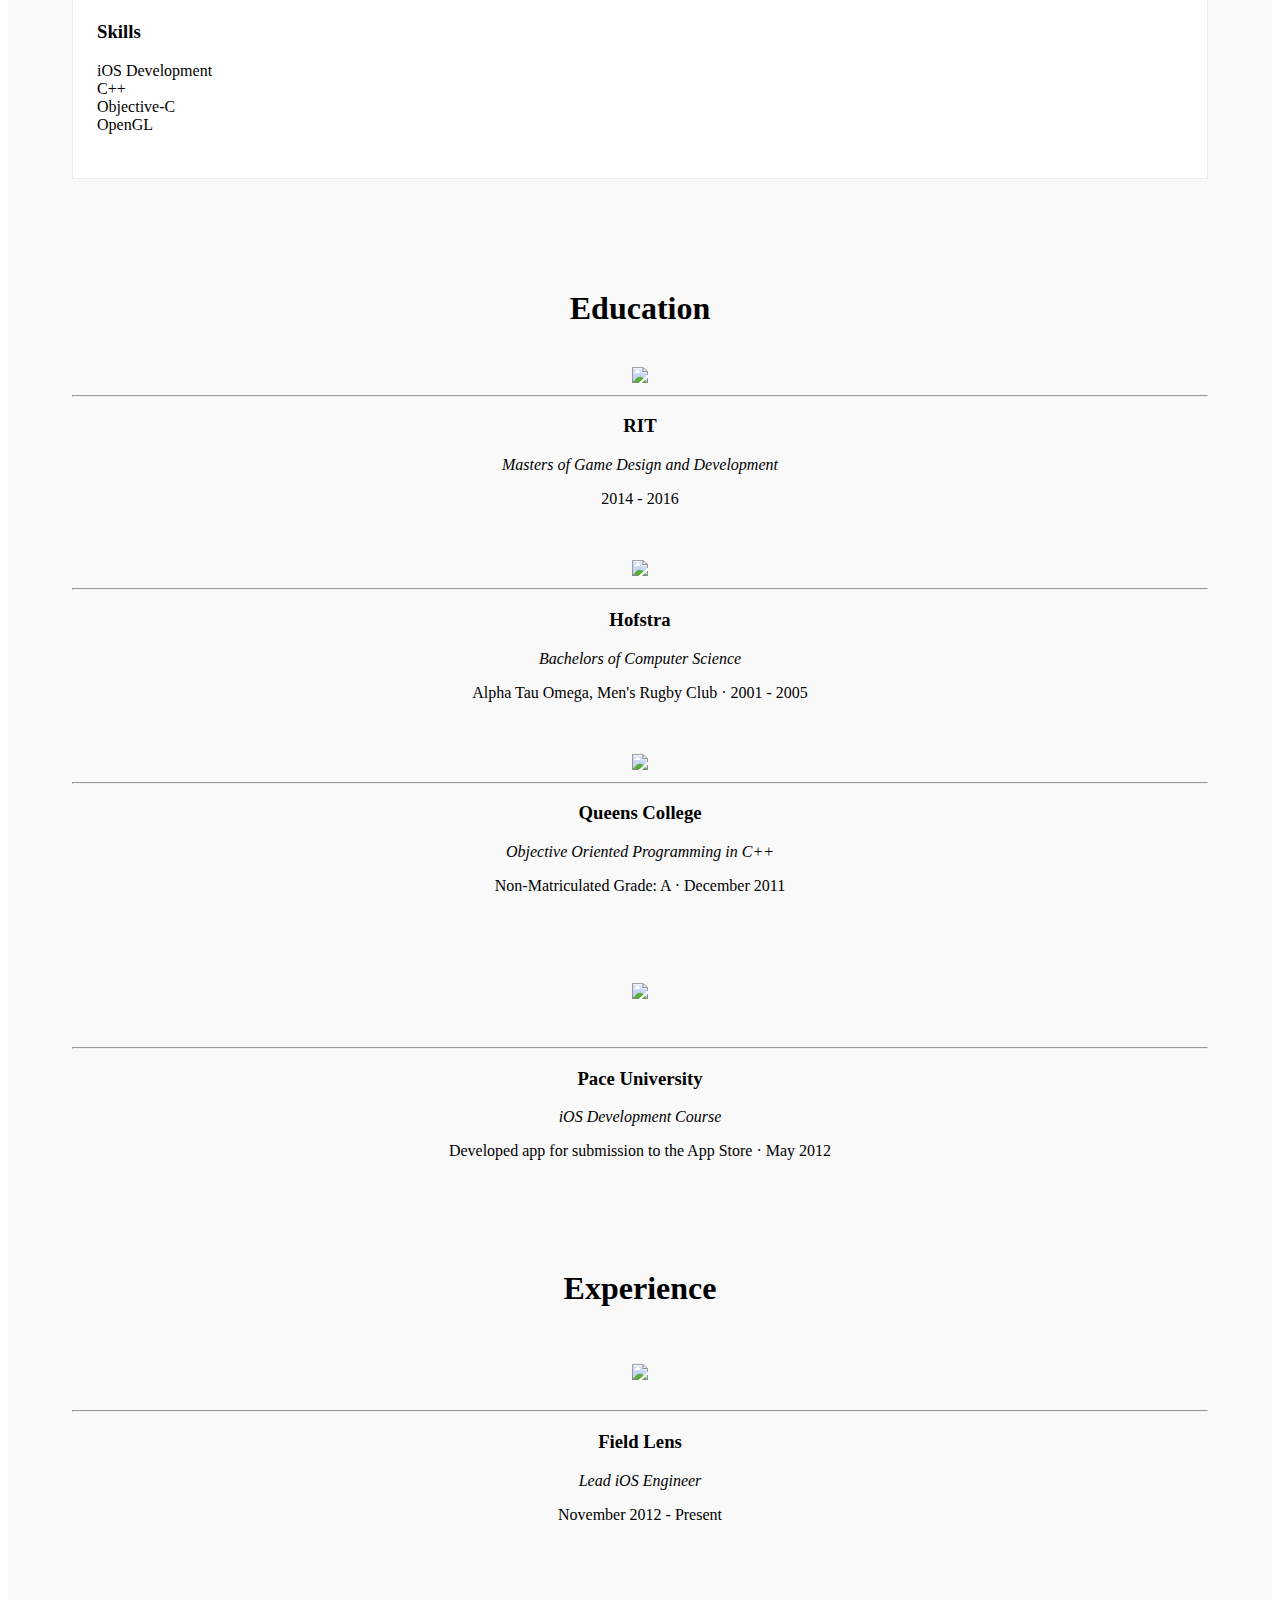
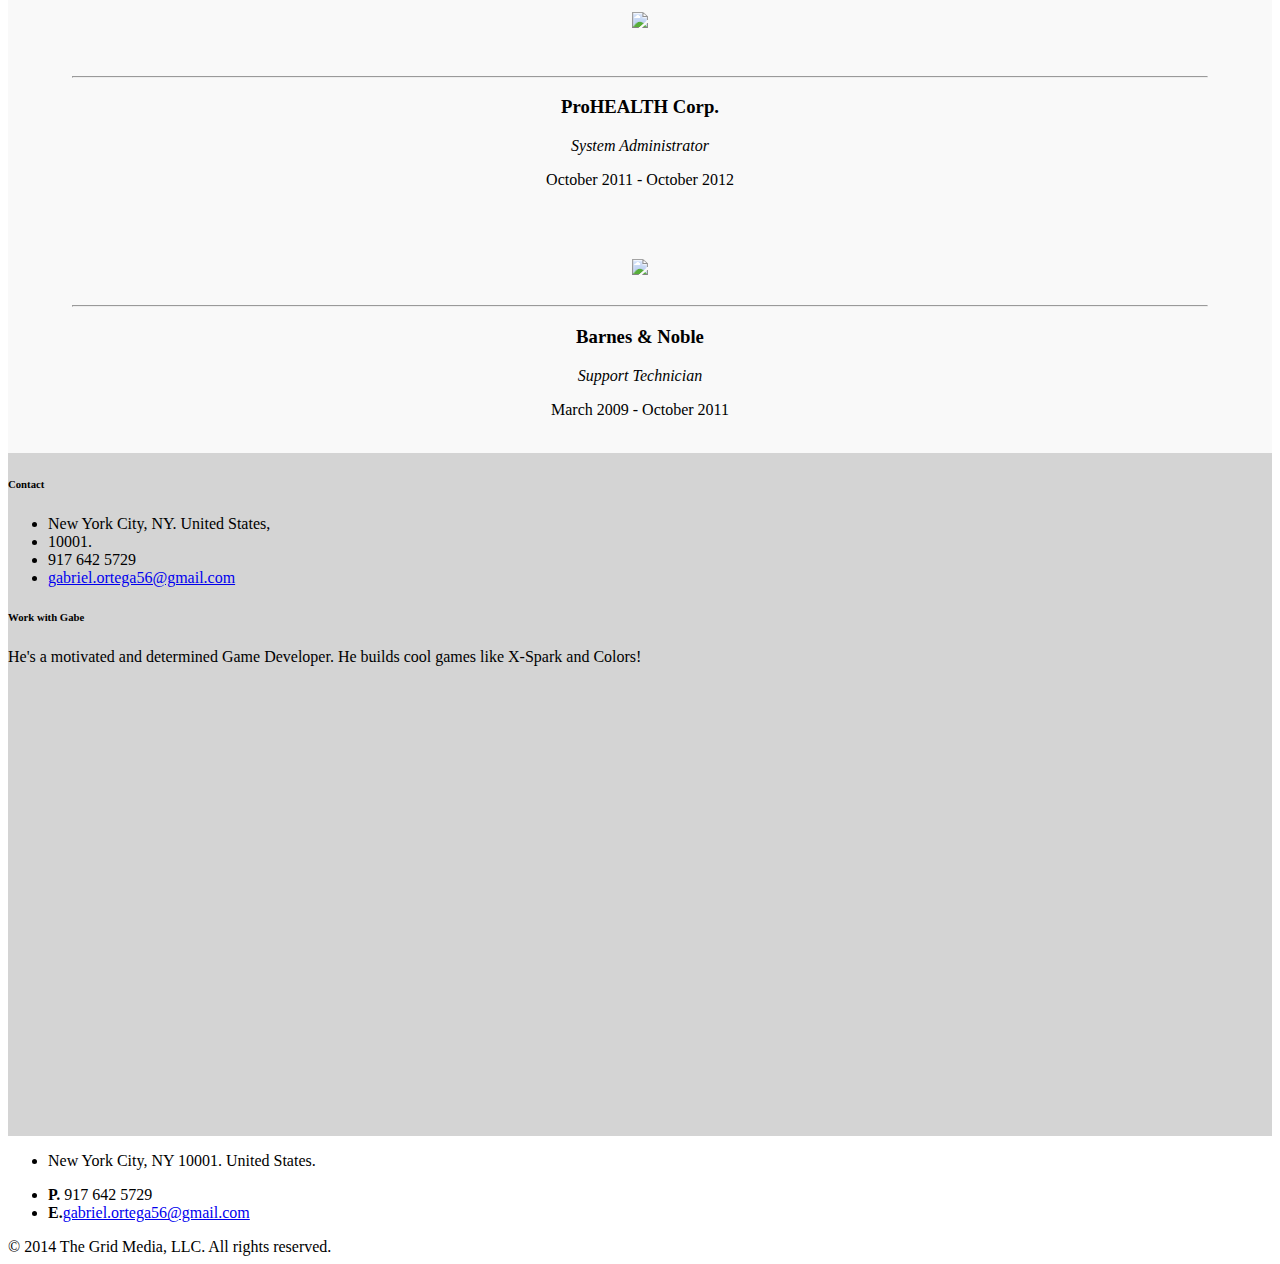
==== commit 93d602a8: "platformer added" ====
--- a/templates/index.html
+++ b/templates/index.html
@@ -146,6 +146,27 @@
         </div>
       </div>
     </div>
+    <div class="row g">
+      <div class="col-md-12">
+        <div style="padding:0px 64px;text-align:center">
+          <div class="col-md-3">
+            <div class="card">
+              <div class="card-body">
+                <div class="card-header" style="background:url('static/img/platformer/platformer.png');background-position:-80px">
+                  <h4 style="margin-top:0px;color:white;">Platformer</h4>
+                  <img style="width:72px;border-radius:36px;border:2px solid #ddd" src="static/img/platformer/platformer.png" /><br /><br />
+                </div>
+                <div style="text-align:left;margin-left:4px;padding:32px">
+                This project was built as a proof of concept for a platformer where you control the platforms instead of the character. It utilizes integration techniques to simulate velocity and acceleration due to gravity, as well as collision detection and response for a sphere and line segment.
+                <br /><br />
+                <a href="/projects/platformer" class="btn proj-btn">View</a>
+                </div>
+              </div>
+            </div>
+          </div>
+        </div>
+      </div>
+    </div>
 
     <!-- ABOUT -->
     <div class="row" id="about" style="min-height:450px;background:#f9f9f9;padding:64px;padding-top:20px;padding-bottom:20px">
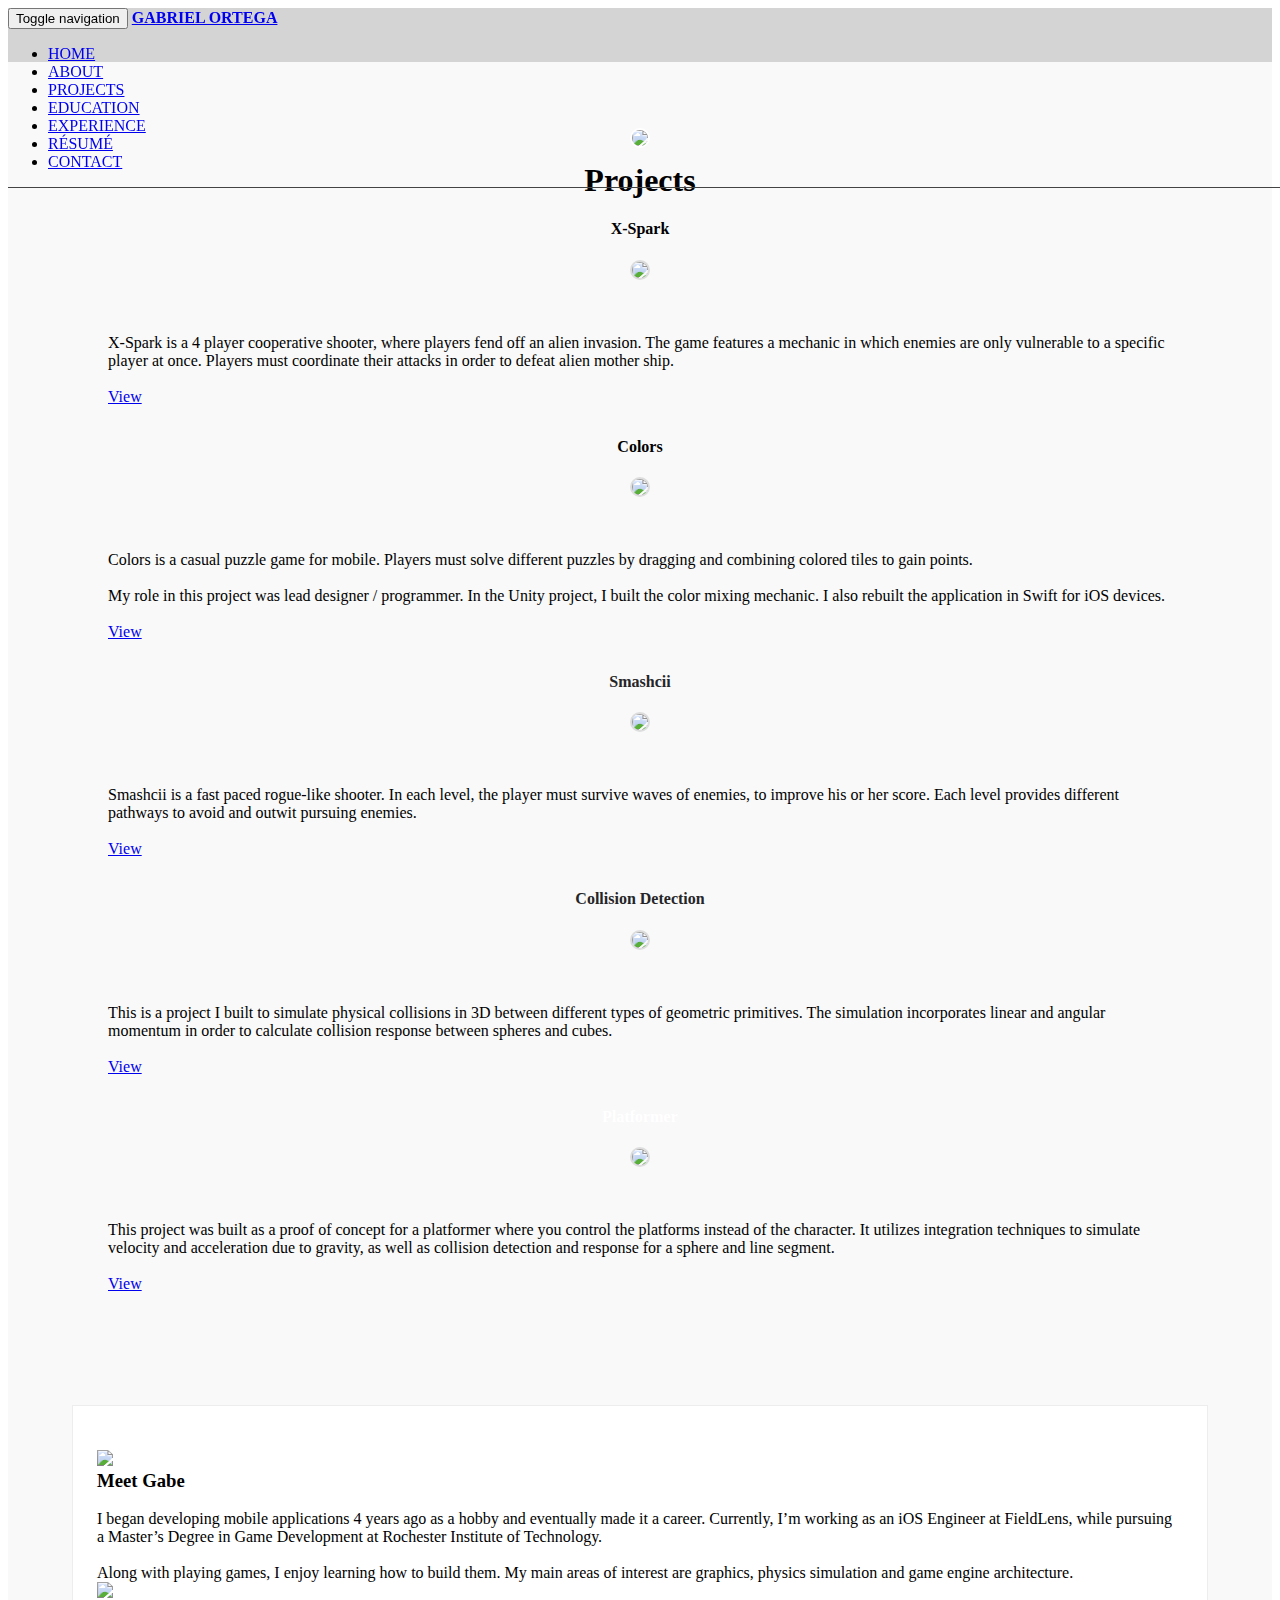
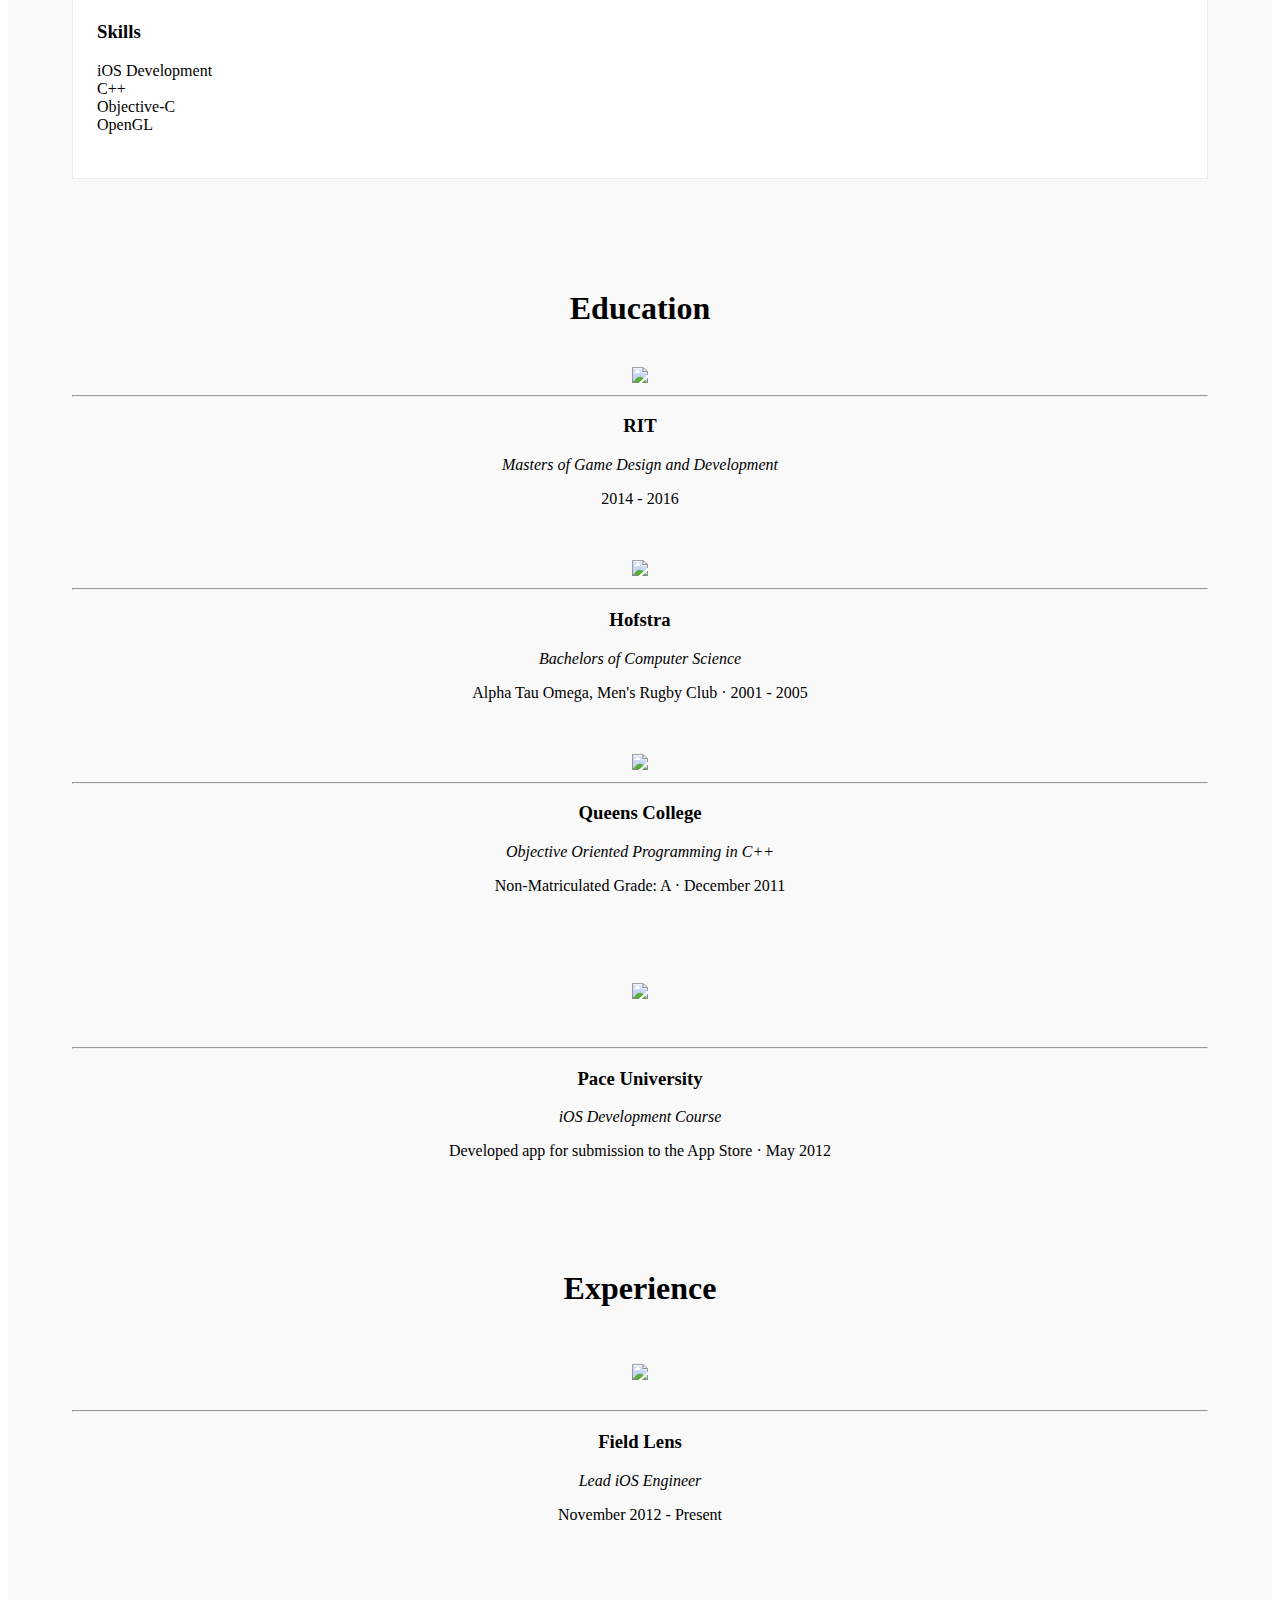
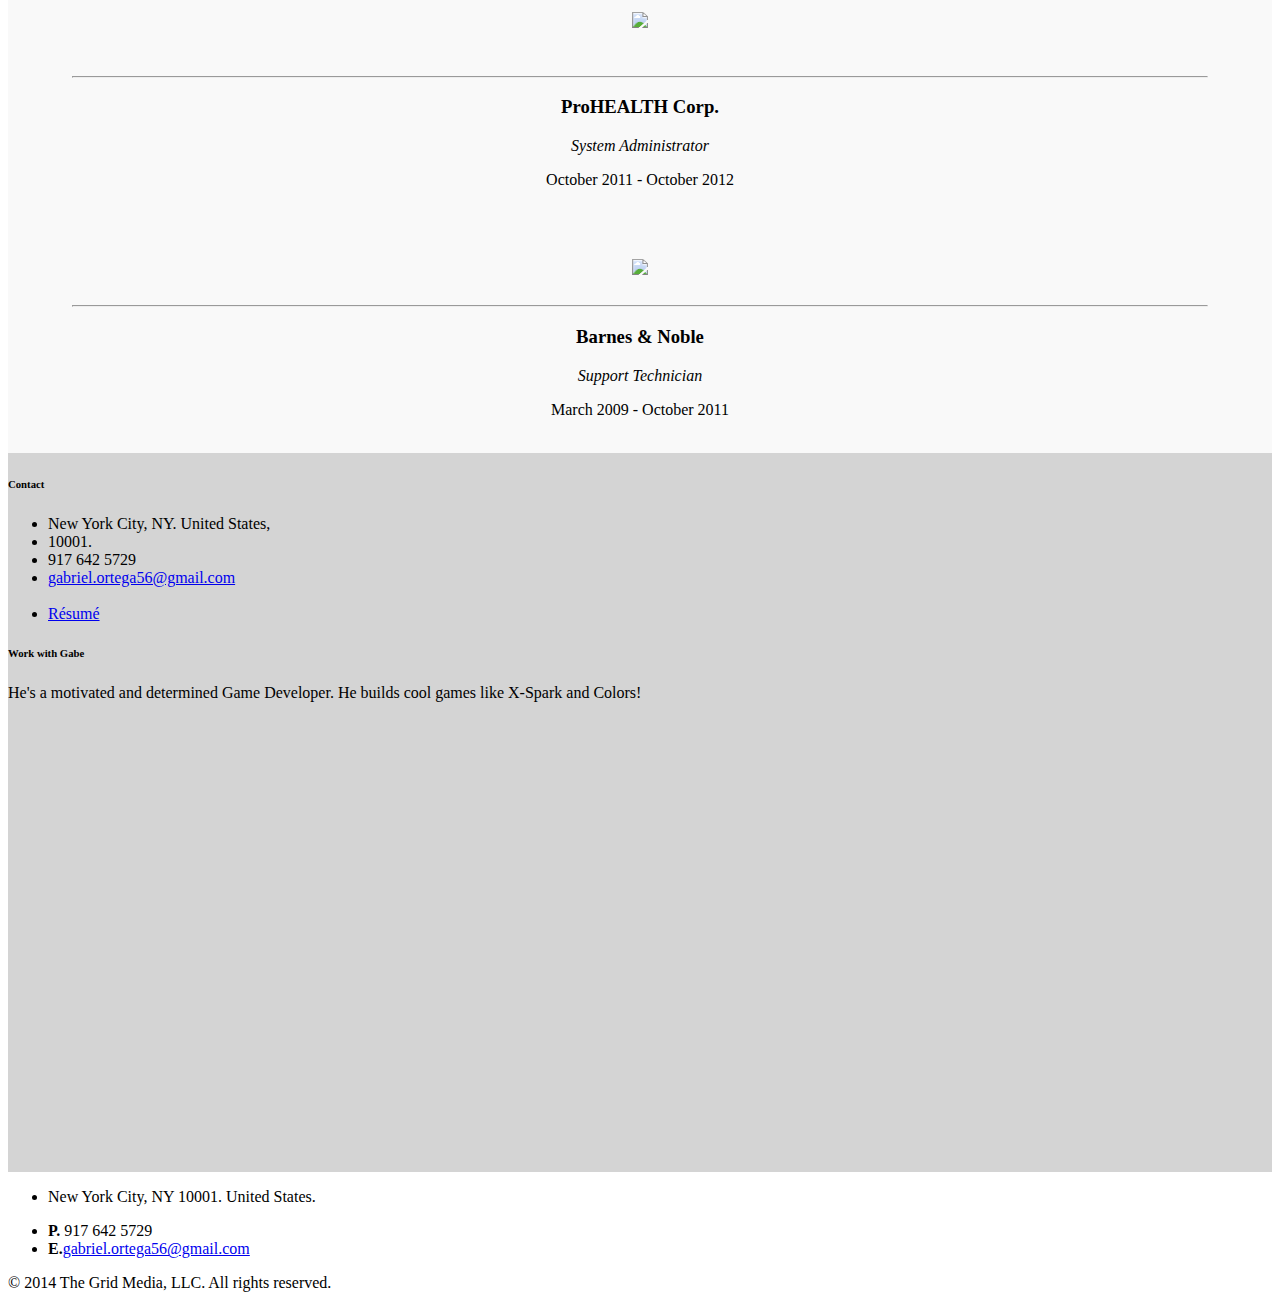
==== commit b514f2b5: "added resume" ====
--- a/templates/index.html
+++ b/templates/index.html
@@ -58,6 +58,7 @@
           <li><a href="#projects">PROJECTS</a></li>
           <li><a href="#education">EDUCATION</a></li>
           <li><a href="#experience">EXPERIENCE</a></li>
+          <li><a href="/resume">RÉSUMÉ</a></li>
           <li><a href="#contact">CONTACT</a></li>
         </ul>
       </div>
@@ -328,6 +329,10 @@
                 <li class="icon">
                   <span class="contacticos ico2"></span>
                   <a class="text" href="mailto:gabriel.ortega56@gmail.com">gabriel.ortega56@gmail.com</a>
+                </li>
+                <br>
+                <li class="icon">
+                  <a href="/resume">Résumé</a>
                 </li>
               </ul>
               <div class="head headbottom">
